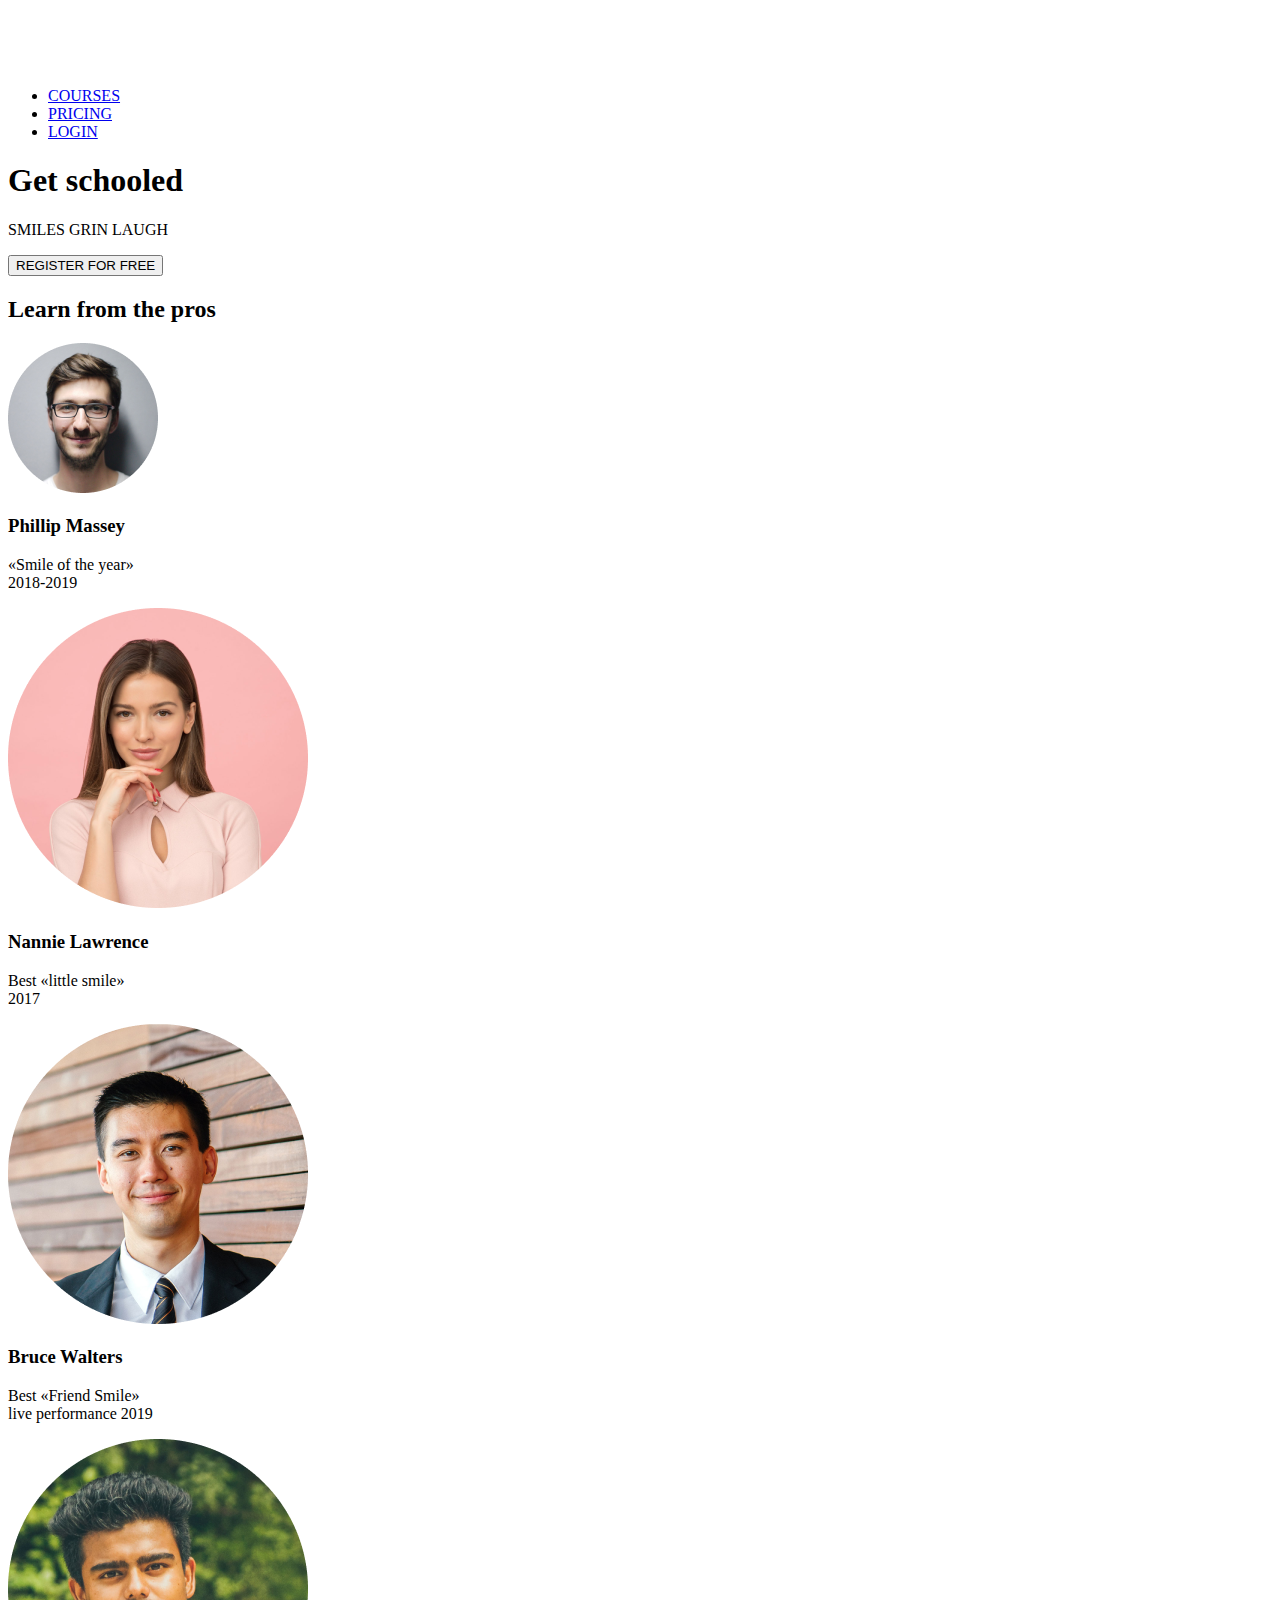
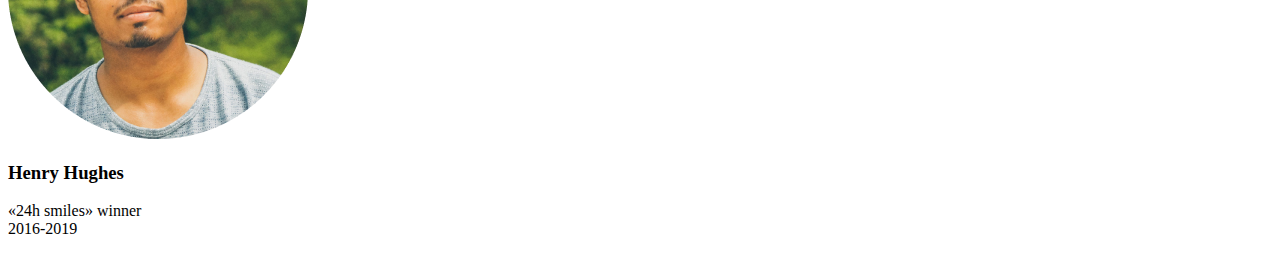
==== html_advanced/index.html @ dc1225c3 "update header/task2" ====
<!DOCTYPE html>
<html lang="fr">
<head>
    <meta charset="UTF-8">
    <meta name="viewport" content="width=device-width, initial-scale=1.0">
    <title>Projet HTML Avancé</title>
</head>
<body>

    <header>
        <!-- Link element with an image -->
        <a href="index.html">
            <img src="images/SmileSchool.png" alt="Logo SmileSchool">
        </a>
        
        <!-- Block of 3 link elements -->
        <nav>
            <ul>
                <li><a href="PageCourses.html">COURSES</a></li>
                <li><a href="PagePricing.html">PRICING</a></li>
                <li><a href="PageLogin.html">LOGIN</a></li>
            </ul>
        </nav>

        <section>
            <!-- block level 1 -->
            <div>
                <h1>Get schooled</h1>
                <p>SMILES GRIN LAUGH</p>
                <button>REGISTER FOR FREE</button>
            </div>

            <!-- block level 2 -->
            <div>
                <h2>Learn from the pros</h2>
                <div>
                    <!-- Block 1 -->
                    <div>
                        <img src="images/Portrait1.png" alt="Portrait 1">
                        <h3>Phillip Massey</h3>
                        <p>«Smile of the year»<br>2018-2019</p>
                    </div>
                    <!-- Block 2 -->
                    <div>
                        <img src="images/Portrait2.png" alt="Portrait 2">
                        <h3>Nannie Lawrence</h3>
                        <p>Best «little smile»<br>2017</p>
                    </div>
                    <!-- Block 3 -->
                    <div>
                        <img src="images/Portrait3.png" alt="Portrait 3">
                        <h3>Bruce Walters</h3>
                        <p>Best «Friend Smile»<br>live performance 2019</p>
                    </div>
                    <!-- Block 4 -->
                    <div>
                        <img src="images/Portrait4.png" alt="Portrait 4">
                        <h3>Henry Hughes</h3>
                        <p>«24h smiles» winner<br>2016-2019</p>
                    </div>
                </div>
            </div>
        </section>
    </header>

    <main>
    </main>

    <footer>
    </footer>
</body>
</html>
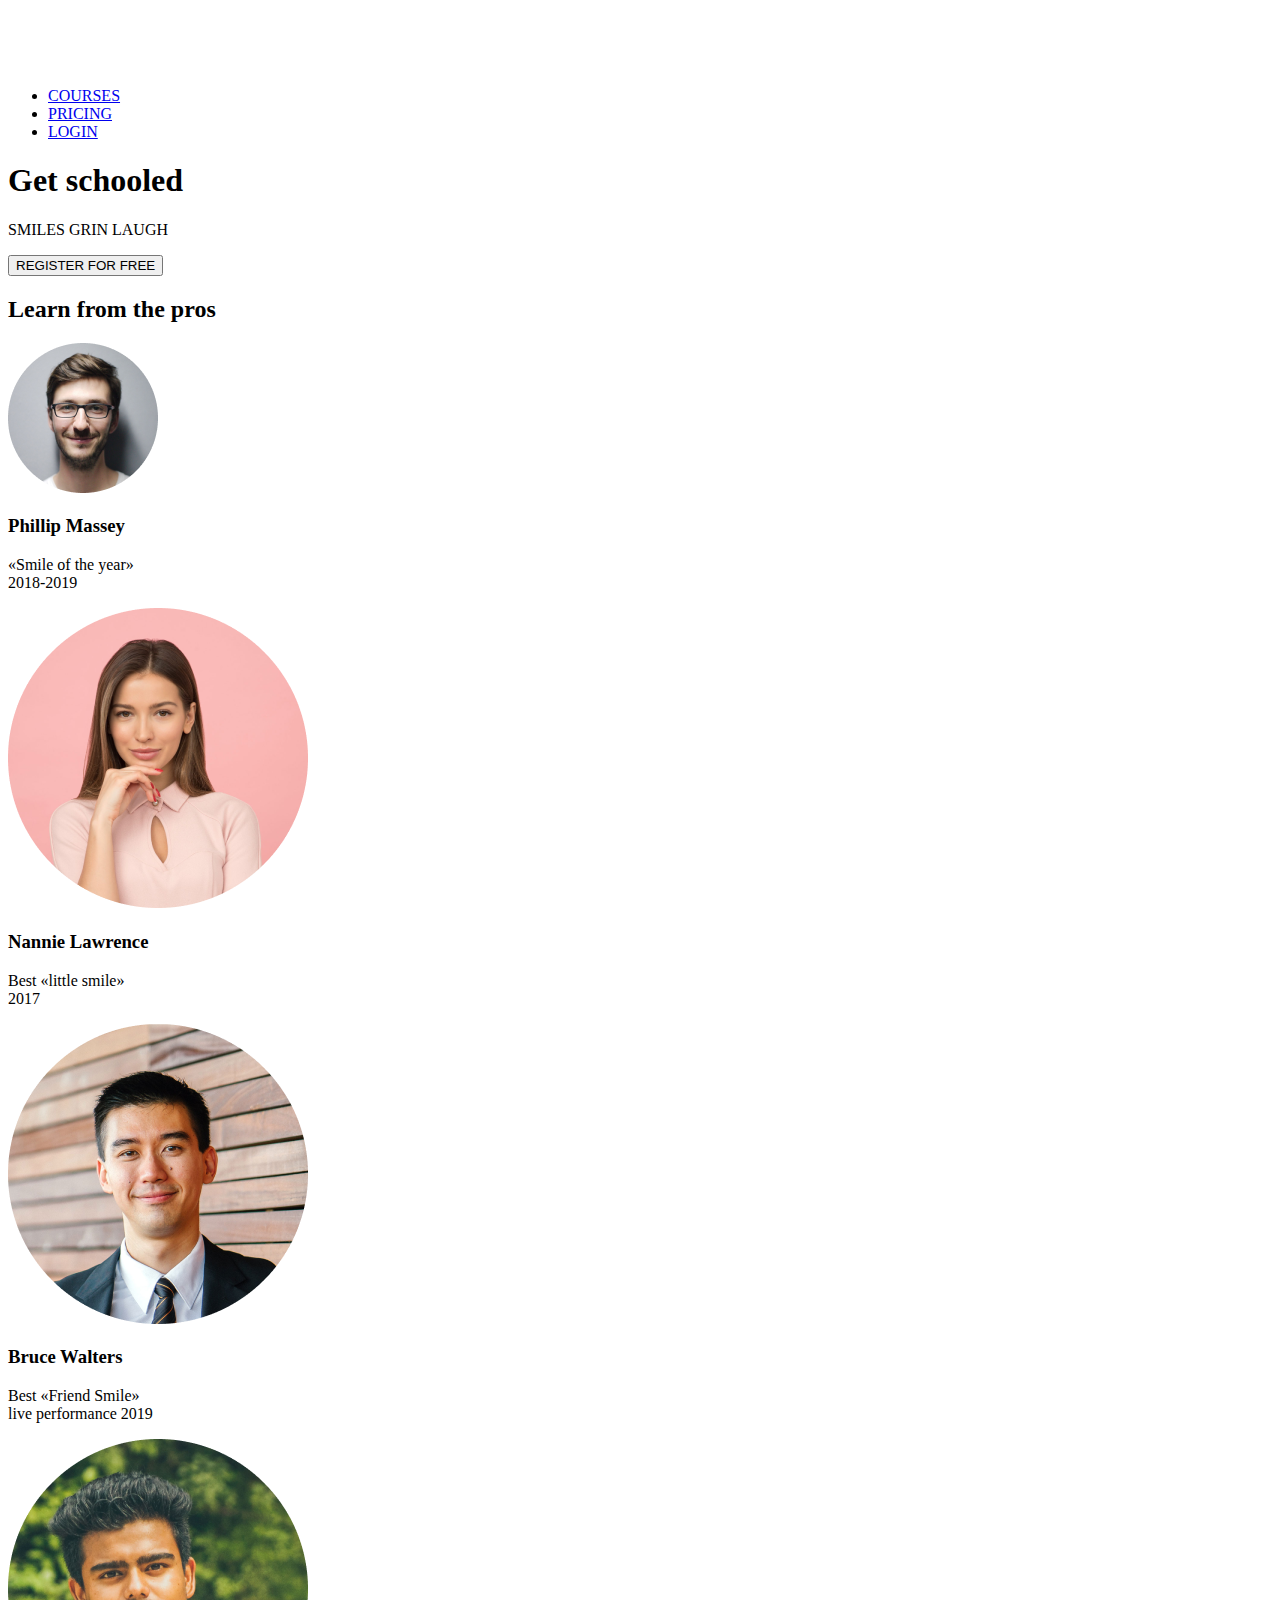
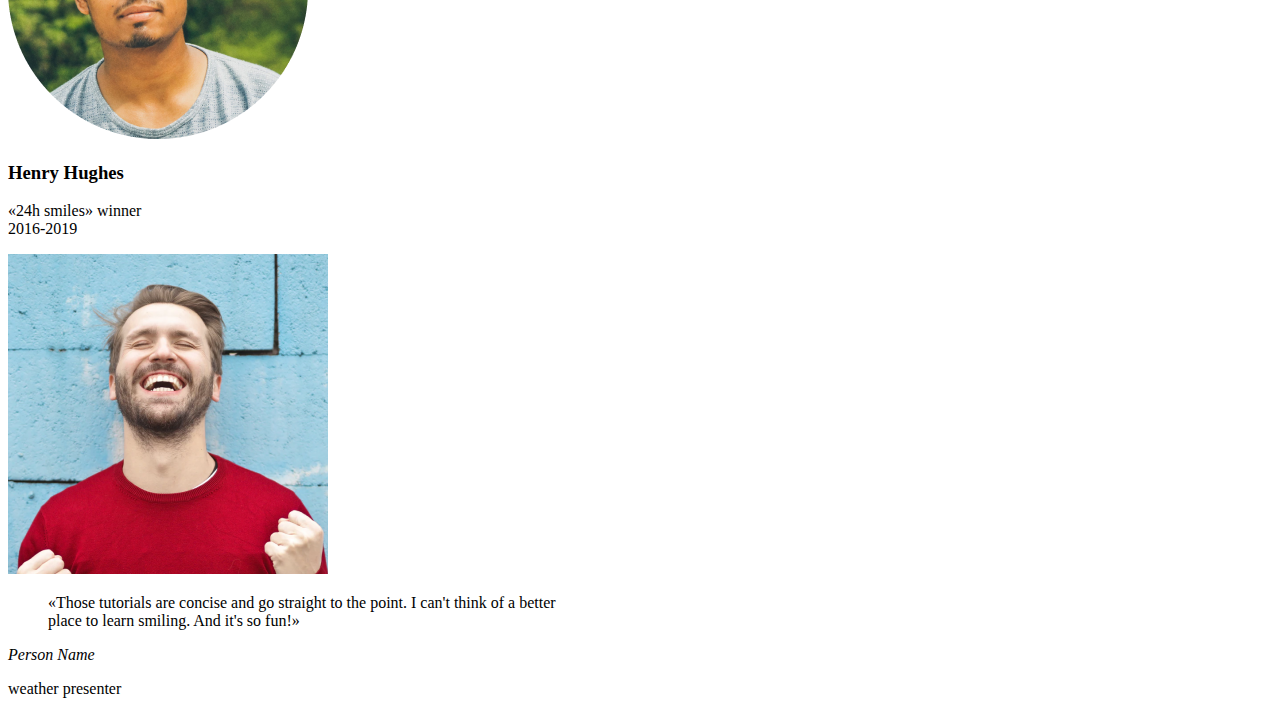
==== commit 9edeefab: "add main content/task3" ====
--- a/html_advanced/index.html
+++ b/html_advanced/index.html
@@ -64,9 +64,23 @@
     </header>
 
     <main>
+        <section>
+            <div>
+                <img src="images/Portrait5.png" alt="Portrait 5">
+            </div>
+
+            <div>
+                <blockquote>
+                    <p>«Those tutorials are concise and go straight to the point. I can't think of a better<br>place to learn smiling. And it's so fun!»</p>
+                </blockquote>
+                <cite>Person Name</cite>
+                <p>weather presenter</p>
+            </div>
+        </section>
     </main>
 
     <footer>
     </footer>
+    
 </body>
 </html>
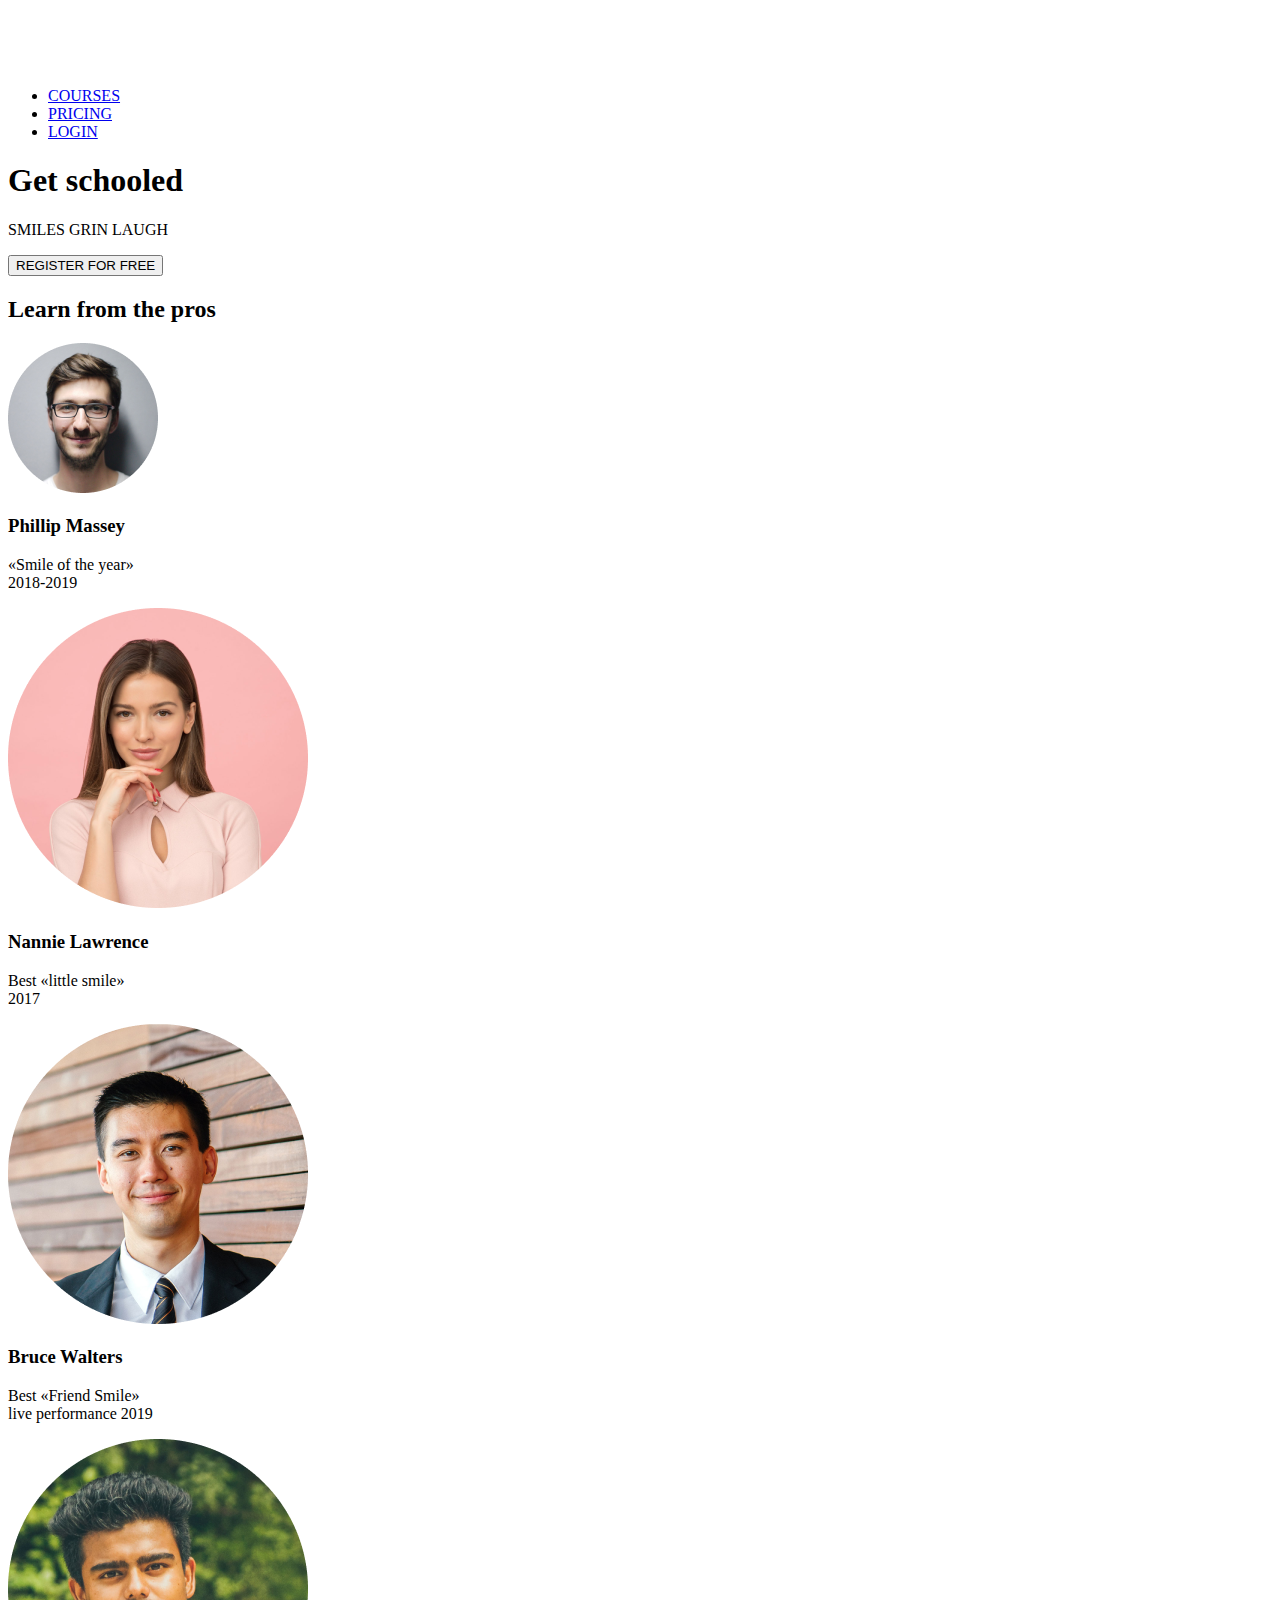
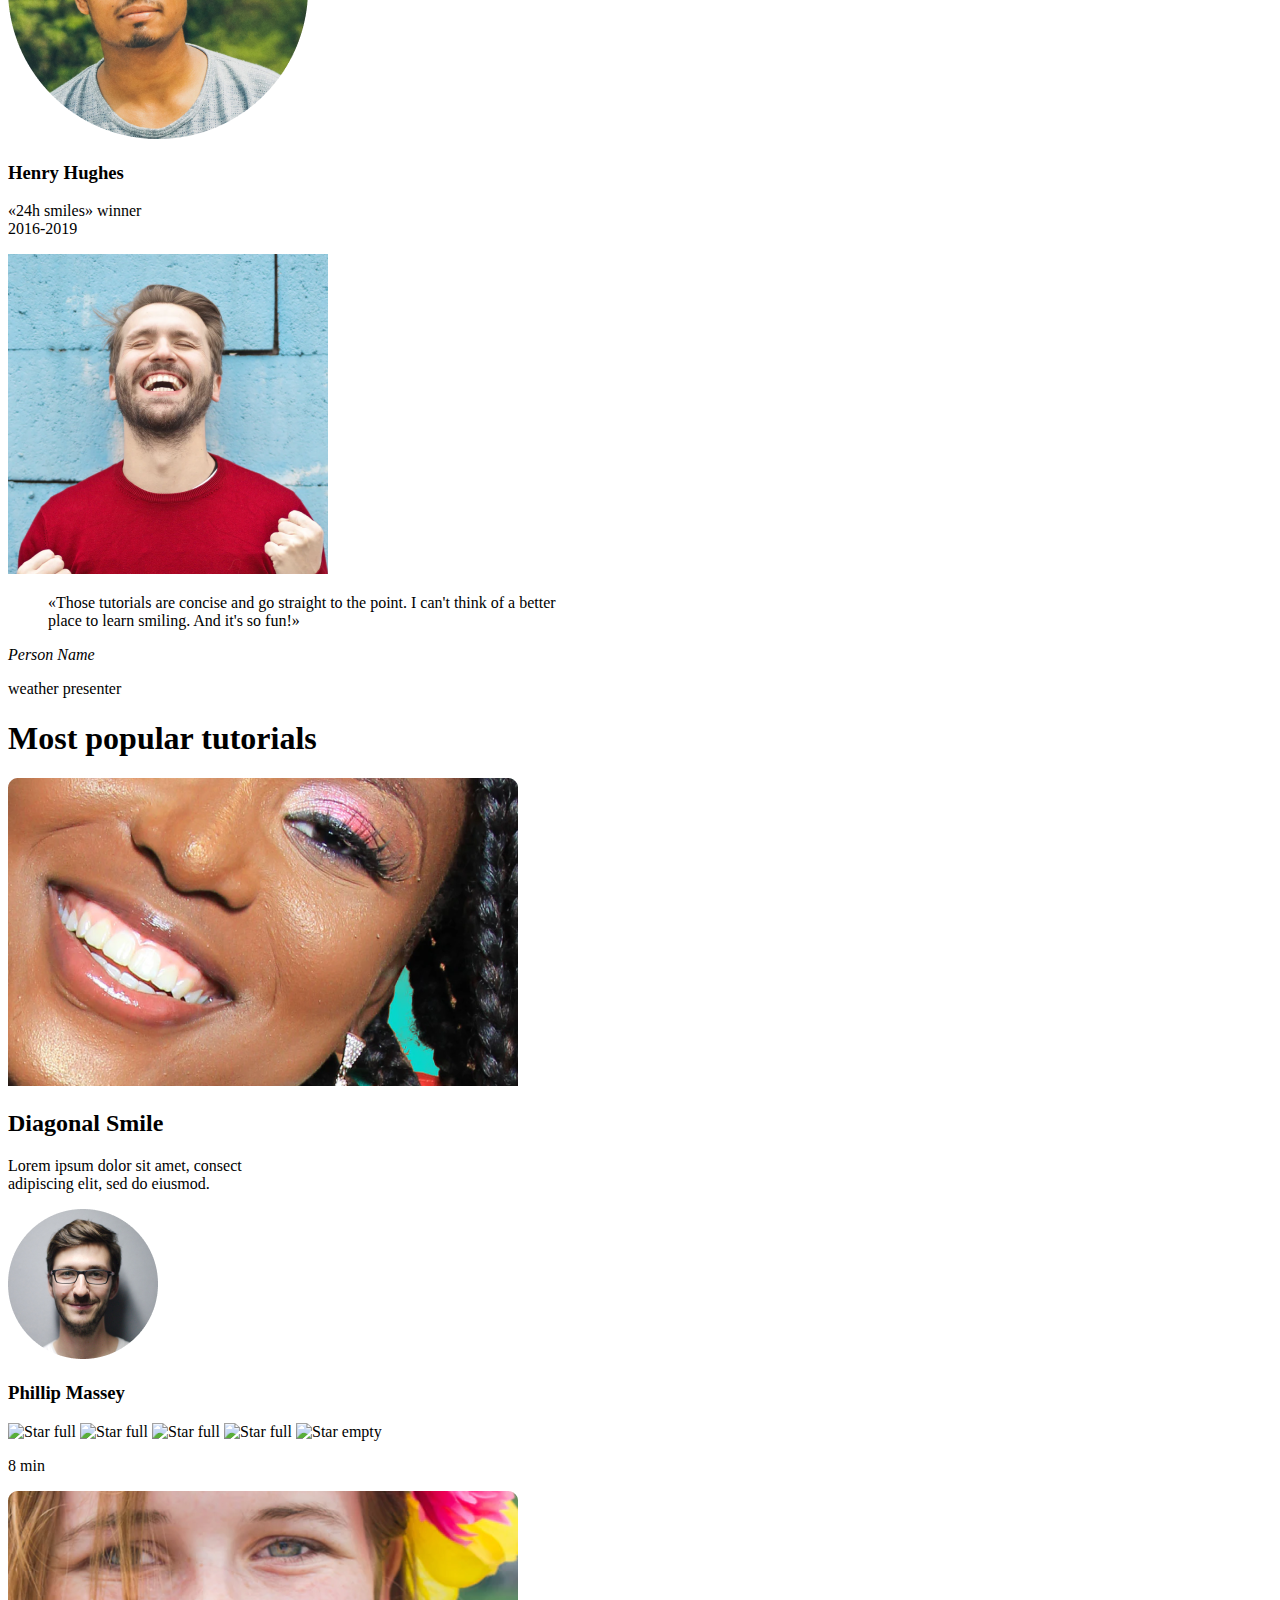
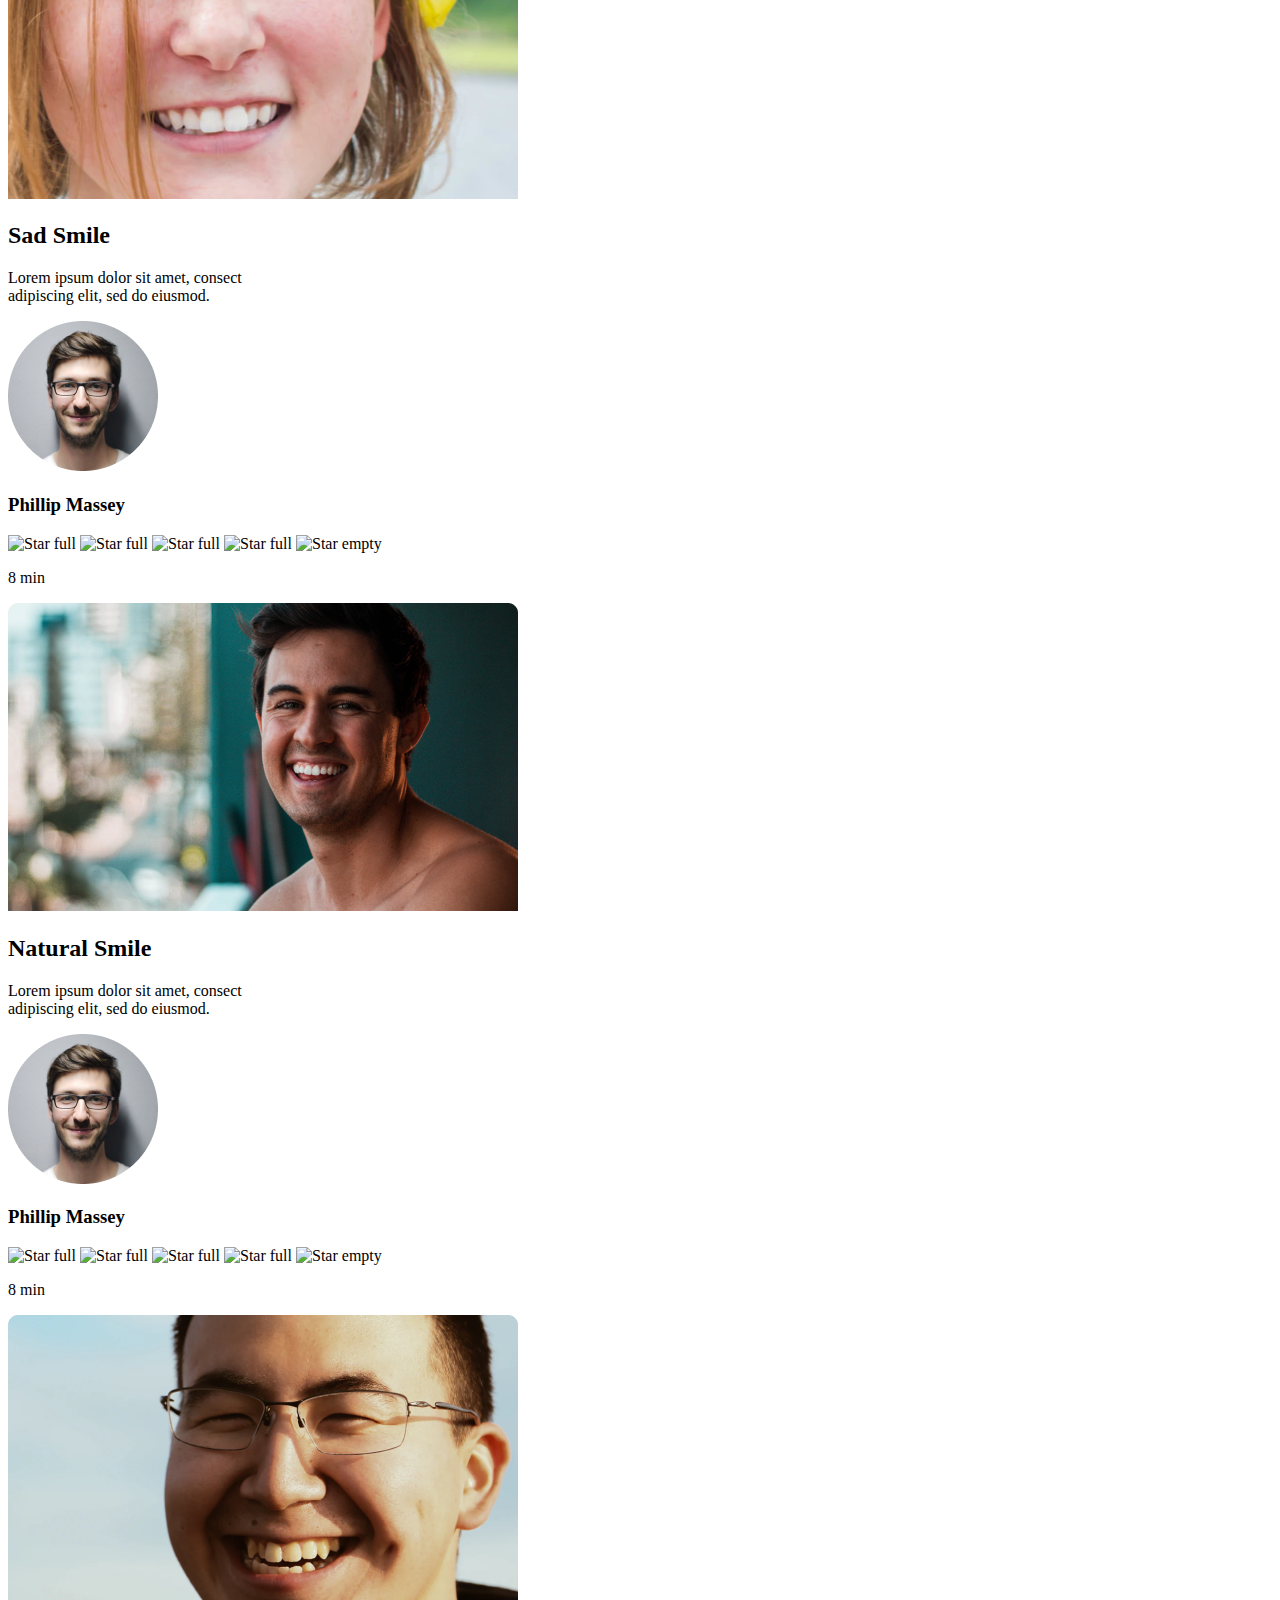
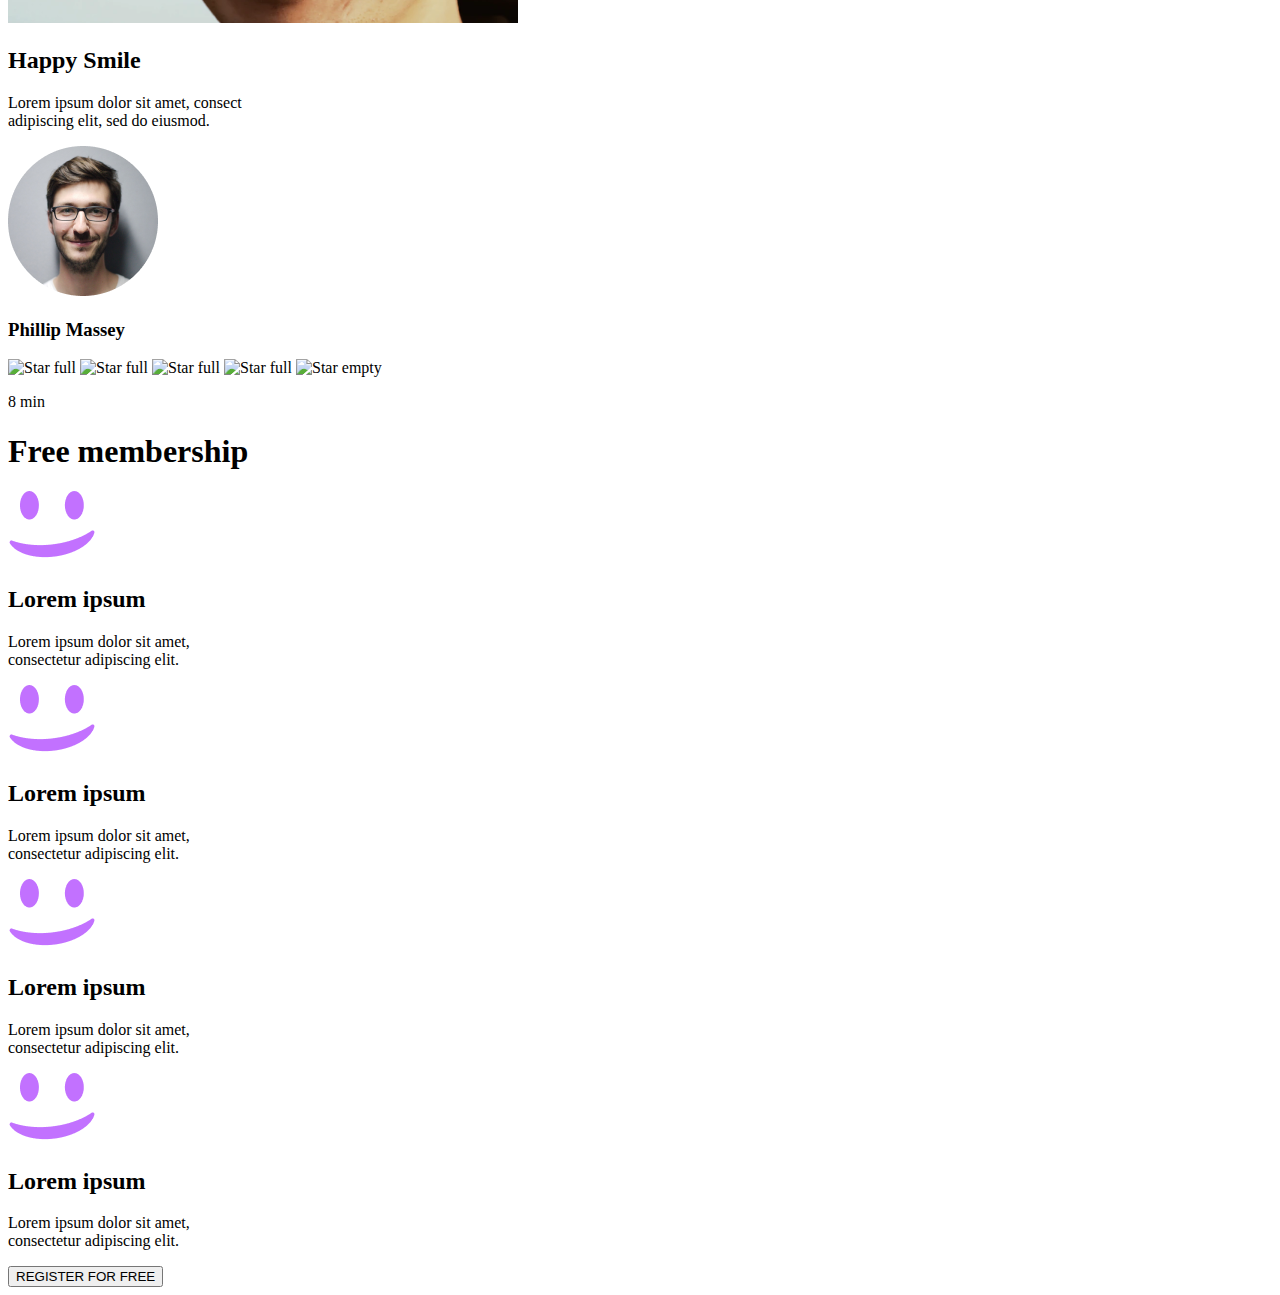
==== commit 70c97fa4: "update main/task4+5" ====
--- a/html_advanced/index.html
+++ b/html_advanced/index.html
@@ -77,10 +77,127 @@
                 <p>weather presenter</p>
             </div>
         </section>
+
+        <section>
+            <h1>Most popular tutorials</h1>
+            <div>
+                <!-- Block Vidéo 1 -->
+                <div>
+                    <img src="images/Video1.png" alt="Video 1">
+                    <h2>Diagonal Smile</h2>
+                    <p>Lorem ipsum dolor sit amet, consect<br>adipiscing elit, sed do eiusmod.</p>
+                    <!-- block for the author information -->
+                    <div>
+                        <img src="images/Portrait1.png" alt="Author Image">
+                        <h3>Phillip Massey</h3>
+                        <!-- block for the rating -->
+                        <div>
+                            <img src="images/StarFull.png" alt="Star full">
+                            <img src="images/StarFull.png" alt="Star full">
+                            <img src="images/StarFull.png" alt="Star full">
+                            <img src="images/StarFull.png" alt="Star full">
+                            <img src="images/StarEmpty.png" alt="Star empty">
+                            <p>8 min</p>
+                        </div>
+                    </div>
+                </div>
+                <!-- Block Vidéo 2 -->
+                <div>
+                    <img src="images/Video2.png" alt="Video 2">
+                    <h2>Sad Smile</h2>
+                    <p>Lorem ipsum dolor sit amet, consect<br>adipiscing elit, sed do eiusmod.</p>
+                    <!-- block for the author information -->
+                    <div>
+                        <img src="images/Portrait1.png" alt="Author Image">
+                        <h3>Phillip Massey</h3>
+                        <!-- block for the rating -->
+                        <div>
+                            <img src="images/StarFull.png" alt="Star full">
+                            <img src="images/StarFull.png" alt="Star full">
+                            <img src="images/StarFull.png" alt="Star full">
+                            <img src="images/StarFull.png" alt="Star full">
+                            <img src="images/StarEmpty.png" alt="Star empty">
+                            <p>8 min</p>
+                        </div>
+                    </div>
+                </div>
+                <!-- Block Vidéo 3 -->
+                <div>
+                    <img src="images/Video3.png" alt="Video 3">
+                    <h2>Natural Smile</h2>
+                    <p>Lorem ipsum dolor sit amet, consect<br>adipiscing elit, sed do eiusmod.</p>
+                    <!-- block for the author information -->
+                    <div>
+                        <img src="images/Portrait1.png" alt="Author Image">
+                        <h3>Phillip Massey</h3>
+                        <!-- block for the rating -->
+                        <div>
+                            <img src="images/StarFull.png" alt="Star full">
+                            <img src="images/StarFull.png" alt="Star full">
+                            <img src="images/StarFull.png" alt="Star full">
+                            <img src="images/StarFull.png" alt="Star full">
+                            <img src="images/StarEmpty.png" alt="Star empty">
+                            <p>8 min</p>
+                        </div>
+                    </div>
+                </div>
+                <!-- Block Vidéo 4 -->
+                <div>
+                    <img src="images/Video4.png" alt="Video 4">
+                    <h2>Happy Smile</h2>
+                    <p>Lorem ipsum dolor sit amet, consect<br>adipiscing elit, sed do eiusmod.</p>
+                    <!-- block for the author information -->
+                    <div>
+                        <img src="images/Portrait1.png" alt="Author Image">
+                        <h3>Phillip Massey</h3>
+                        <!-- block for the rating -->
+                        <div>
+                            <img src="images/StarFull.png" alt="Star full">
+                            <img src="images/StarFull.png" alt="Star full">
+                            <img src="images/StarFull.png" alt="Star full">
+                            <img src="images/StarFull.png" alt="Star full">
+                            <img src="images/StarEmpty.png" alt="Star empty">
+                            <p>8 min</p>
+                        </div>
+                    </div>
+                </div>
+            </div>
+        </section>
+
+        <section>
+            <h1>Free membership</h1>
+            <div>
+                <!-- Block 1 -->
+                <div>
+                    <img src="images/SmilePurple.png" alt="Smile purple">
+                    <h2>Lorem ipsum</h2>
+                    <p>Lorem ipsum dolor sit amet,<br>consectetur adipiscing elit.</p>
+                </div>
+                <!-- Block 2 -->
+                <div>
+                    <img src="images/SmilePurple.png" alt="Smile purple">
+                    <h2>Lorem ipsum</h2>
+                    <p>Lorem ipsum dolor sit amet,<br>consectetur adipiscing elit.</p>
+                </div>
+                <!-- Block 3 -->
+                <div>
+                    <img src="images/SmilePurple.png" alt="Smile purple">
+                    <h2>Lorem ipsum</h2>
+                    <p>Lorem ipsum dolor sit amet,<br>consectetur adipiscing elit.</p>
+                </div>
+                <!-- Block 4 -->
+                <div>
+                    <img src="images/SmilePurple.png" alt="Smile purple">
+                    <h2>Lorem ipsum</h2>
+                    <p>Lorem ipsum dolor sit amet,<br>consectetur adipiscing elit.</p>
+                </div>
+            </div>
+            <button>REGISTER FOR FREE</button>
+        </section>
     </main>
 
     <footer>
     </footer>
-    
+
 </body>
 </html>
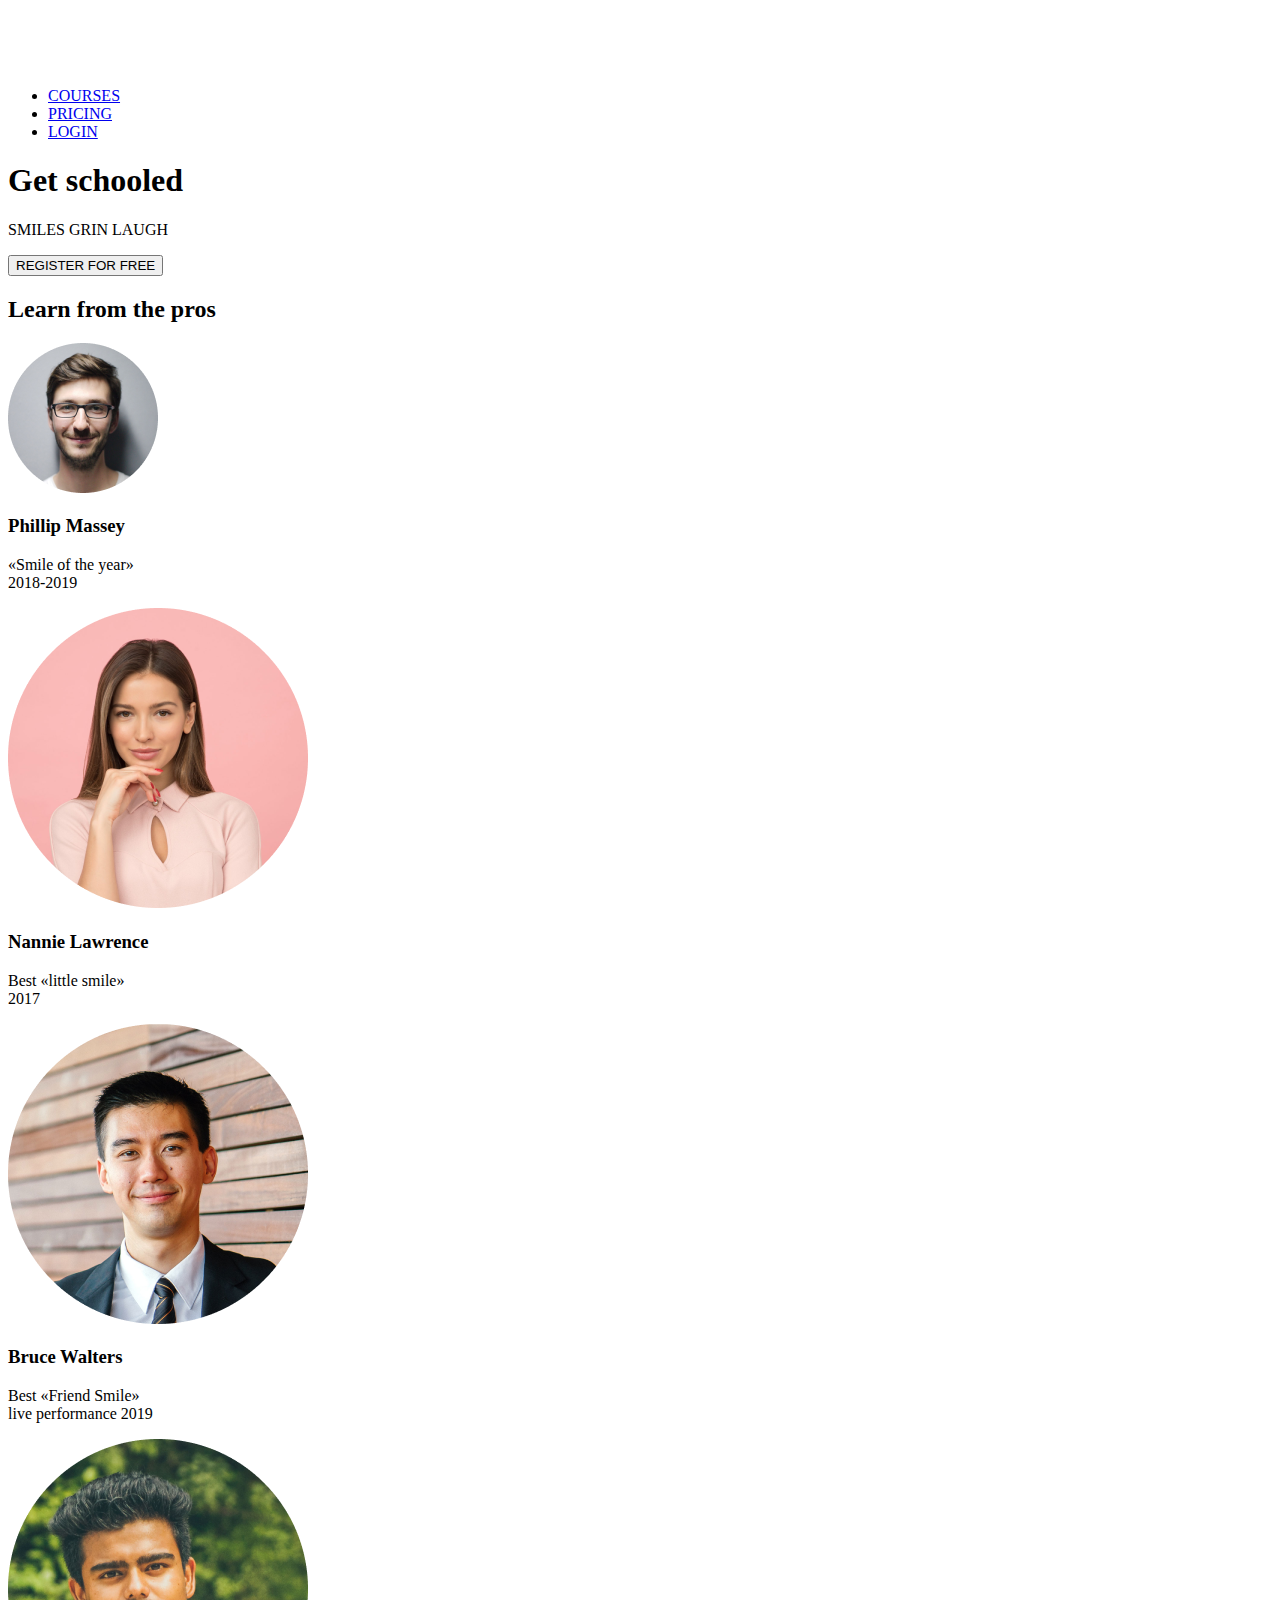
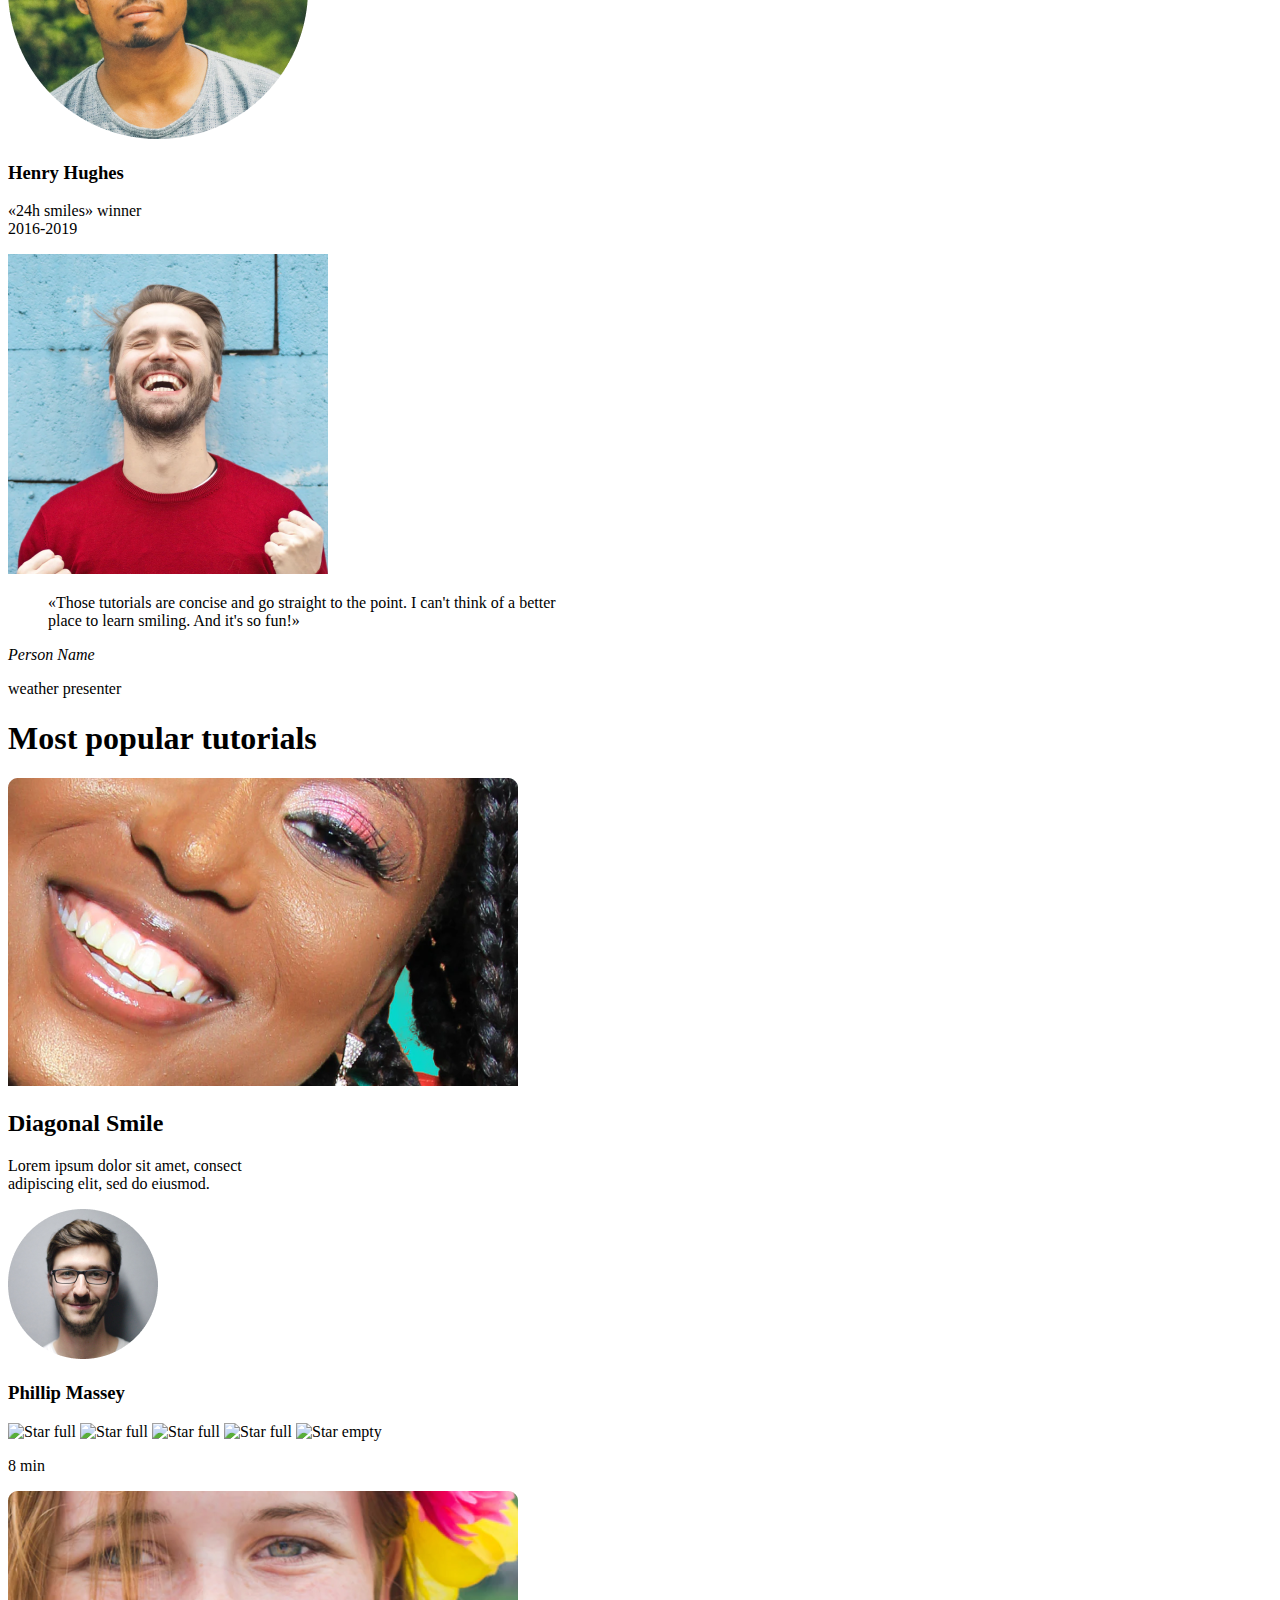
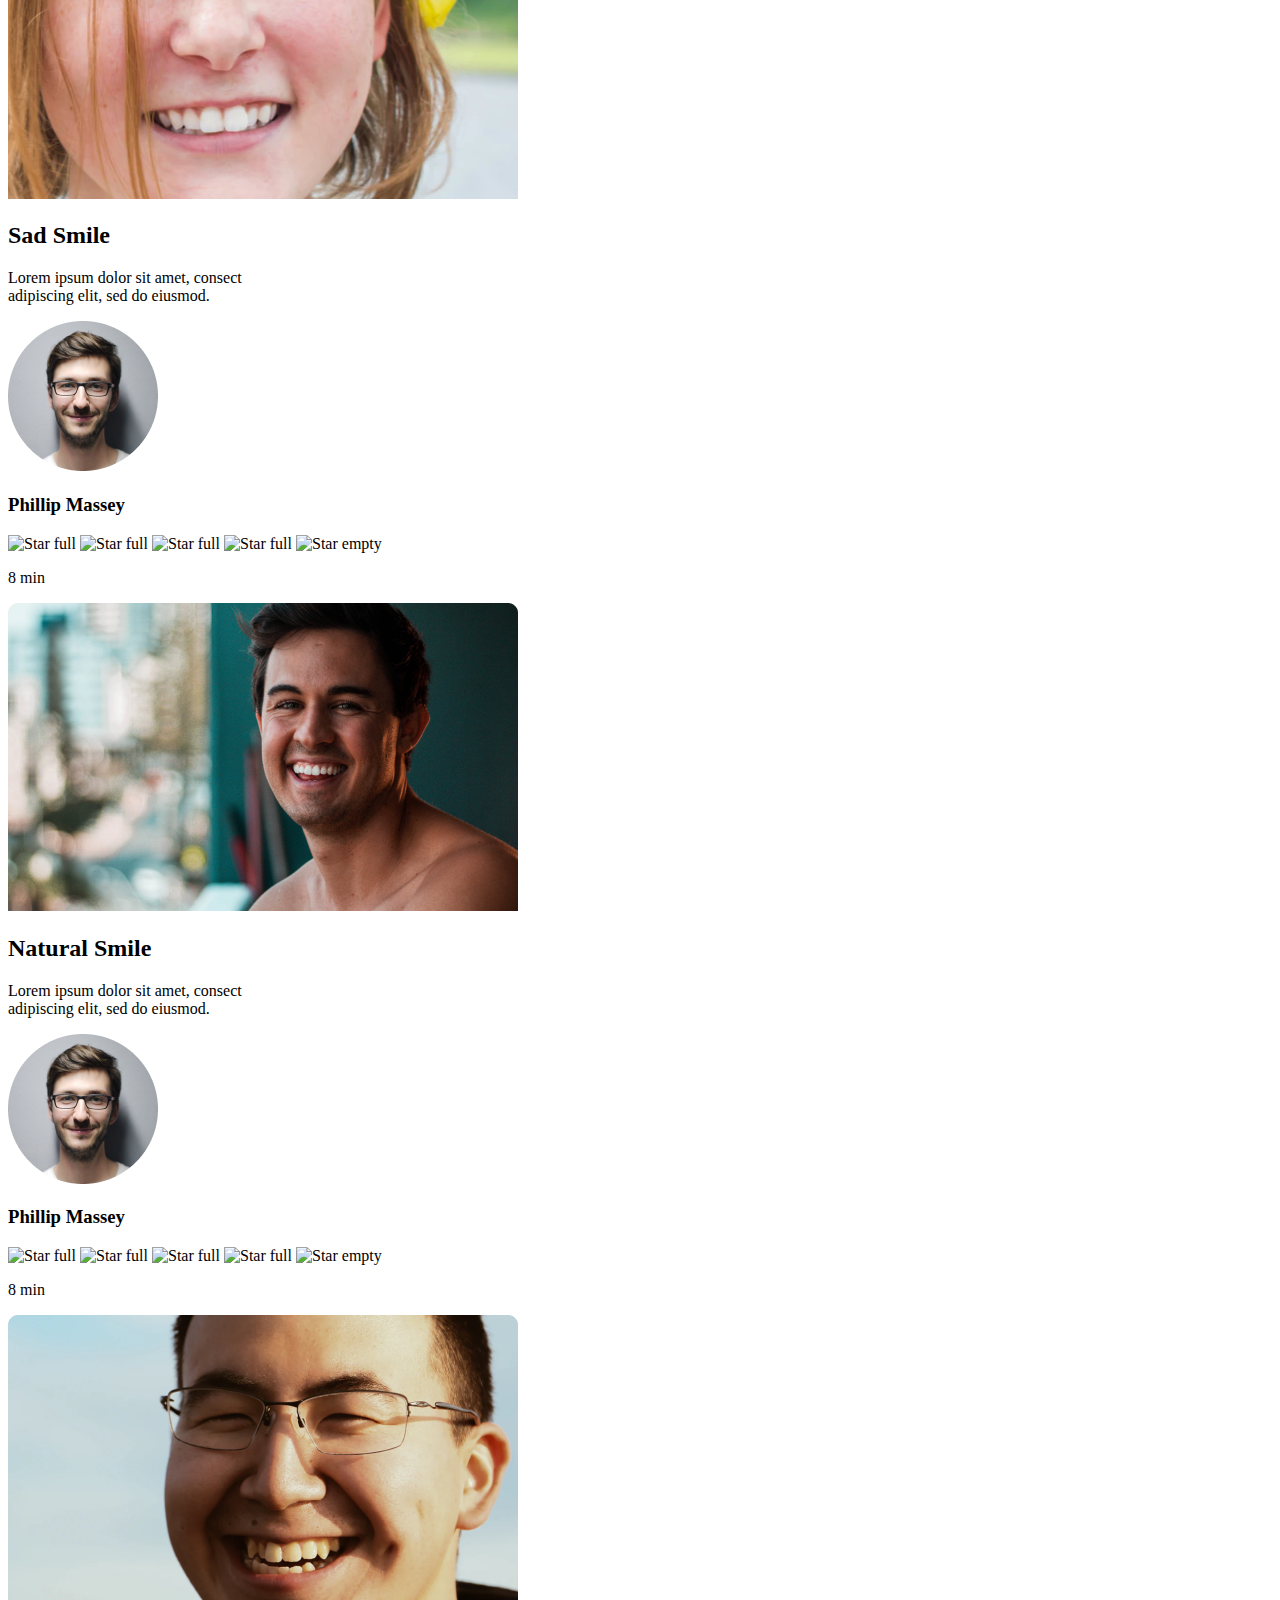
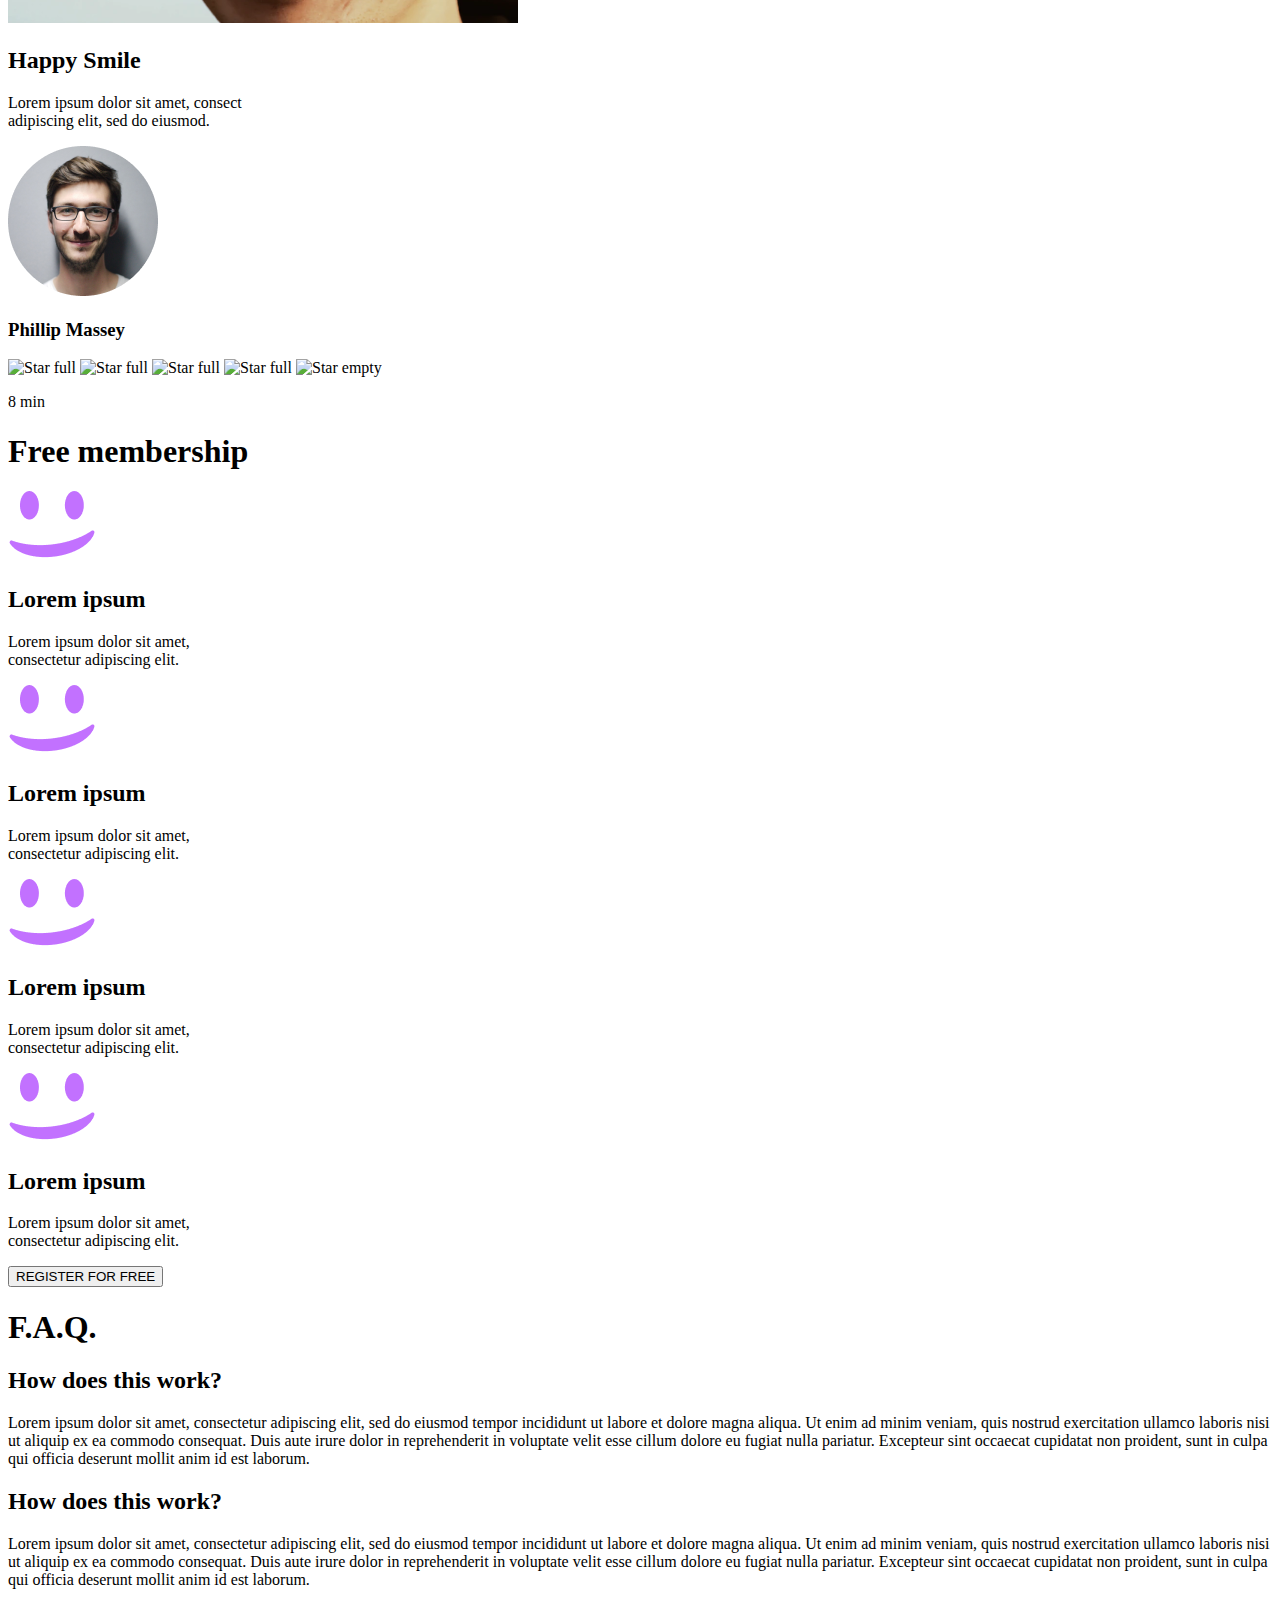
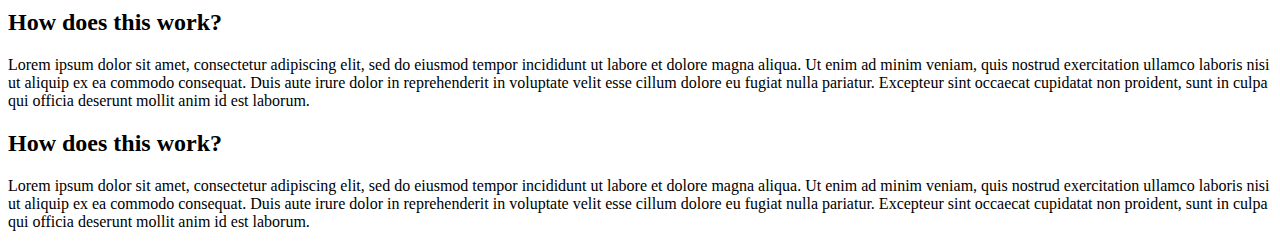
==== commit b23114f5: "update main/task6" ====
--- a/html_advanced/index.html
+++ b/html_advanced/index.html
@@ -194,6 +194,37 @@
             </div>
             <button>REGISTER FOR FREE</button>
         </section>
+
+        <section>
+            <h1>F.A.Q.</h1>
+            <div>
+                <!-- Block 1 -->
+                <div>
+                    <!-- Row block 1 -->
+                    <div>
+                        <h2>How does this work?</h2>
+                        <p>Lorem ipsum dolor sit amet, consectetur adipiscing elit, sed do eiusmod tempor incididunt ut labore et dolore magna aliqua. Ut enim ad minim veniam, quis nostrud exercitation ullamco laboris nisi ut aliquip ex ea commodo consequat. Duis aute irure dolor in reprehenderit in voluptate velit esse cillum dolore eu fugiat nulla pariatur. Excepteur sint occaecat cupidatat non proident, sunt in culpa qui officia deserunt mollit anim id est laborum.</p>
+                    </div>
+                    <!-- Row block 2 -->
+                    <div>
+                        <h2>How does this work?</h2>
+                        <p>Lorem ipsum dolor sit amet, consectetur adipiscing elit, sed do eiusmod tempor incididunt ut labore et dolore magna aliqua. Ut enim ad minim veniam, quis nostrud exercitation ullamco laboris nisi ut aliquip ex ea commodo consequat. Duis aute irure dolor in reprehenderit in voluptate velit esse cillum dolore eu fugiat nulla pariatur. Excepteur sint occaecat cupidatat non proident, sunt in culpa qui officia deserunt mollit anim id est laborum.</p>
+                    </div>
+                </div>
+                <!-- Block 2 -->
+                <div>
+                    <!-- Row block 1 -->
+                    <div>
+                        <h2>How does this work?</h2>
+                        <p>Lorem ipsum dolor sit amet, consectetur adipiscing elit, sed do eiusmod tempor incididunt ut labore et dolore magna aliqua. Ut enim ad minim veniam, quis nostrud exercitation ullamco laboris nisi ut aliquip ex ea commodo consequat. Duis aute irure dolor in reprehenderit in voluptate velit esse cillum dolore eu fugiat nulla pariatur. Excepteur sint occaecat cupidatat non proident, sunt in culpa qui officia deserunt mollit anim id est laborum.</p>
+                    </div>
+                    <!-- Row block 2 -->
+                    <div>
+                        <h2>How does this work?</h2>
+                        <p>Lorem ipsum dolor sit amet, consectetur adipiscing elit, sed do eiusmod tempor incididunt ut labore et dolore magna aliqua. Ut enim ad minim veniam, quis nostrud exercitation ullamco laboris nisi ut aliquip ex ea commodo consequat. Duis aute irure dolor in reprehenderit in voluptate velit esse cillum dolore eu fugiat nulla pariatur. Excepteur sint occaecat cupidatat non proident, sunt in culpa qui officia deserunt mollit anim id est laborum.</p>
+                    </div>
+                </div>
+        </section>
     </main>
 
     <footer>
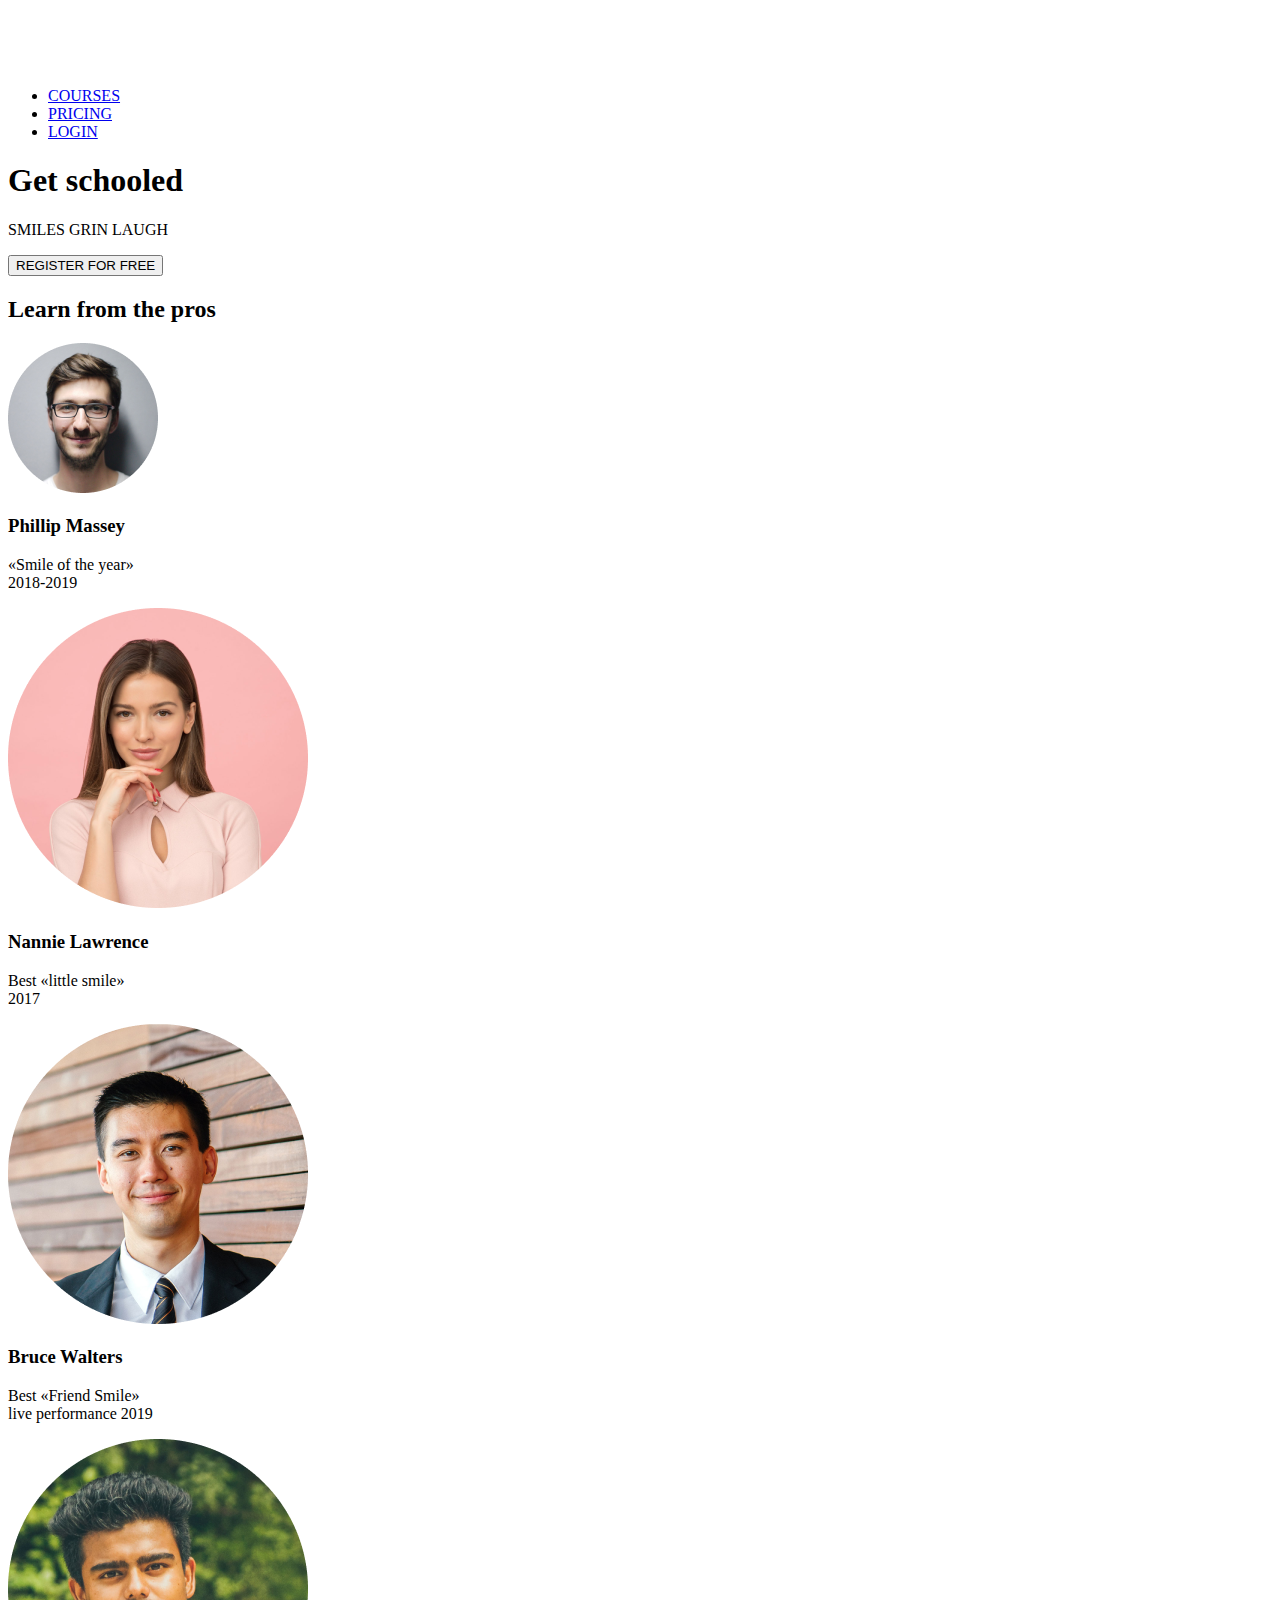
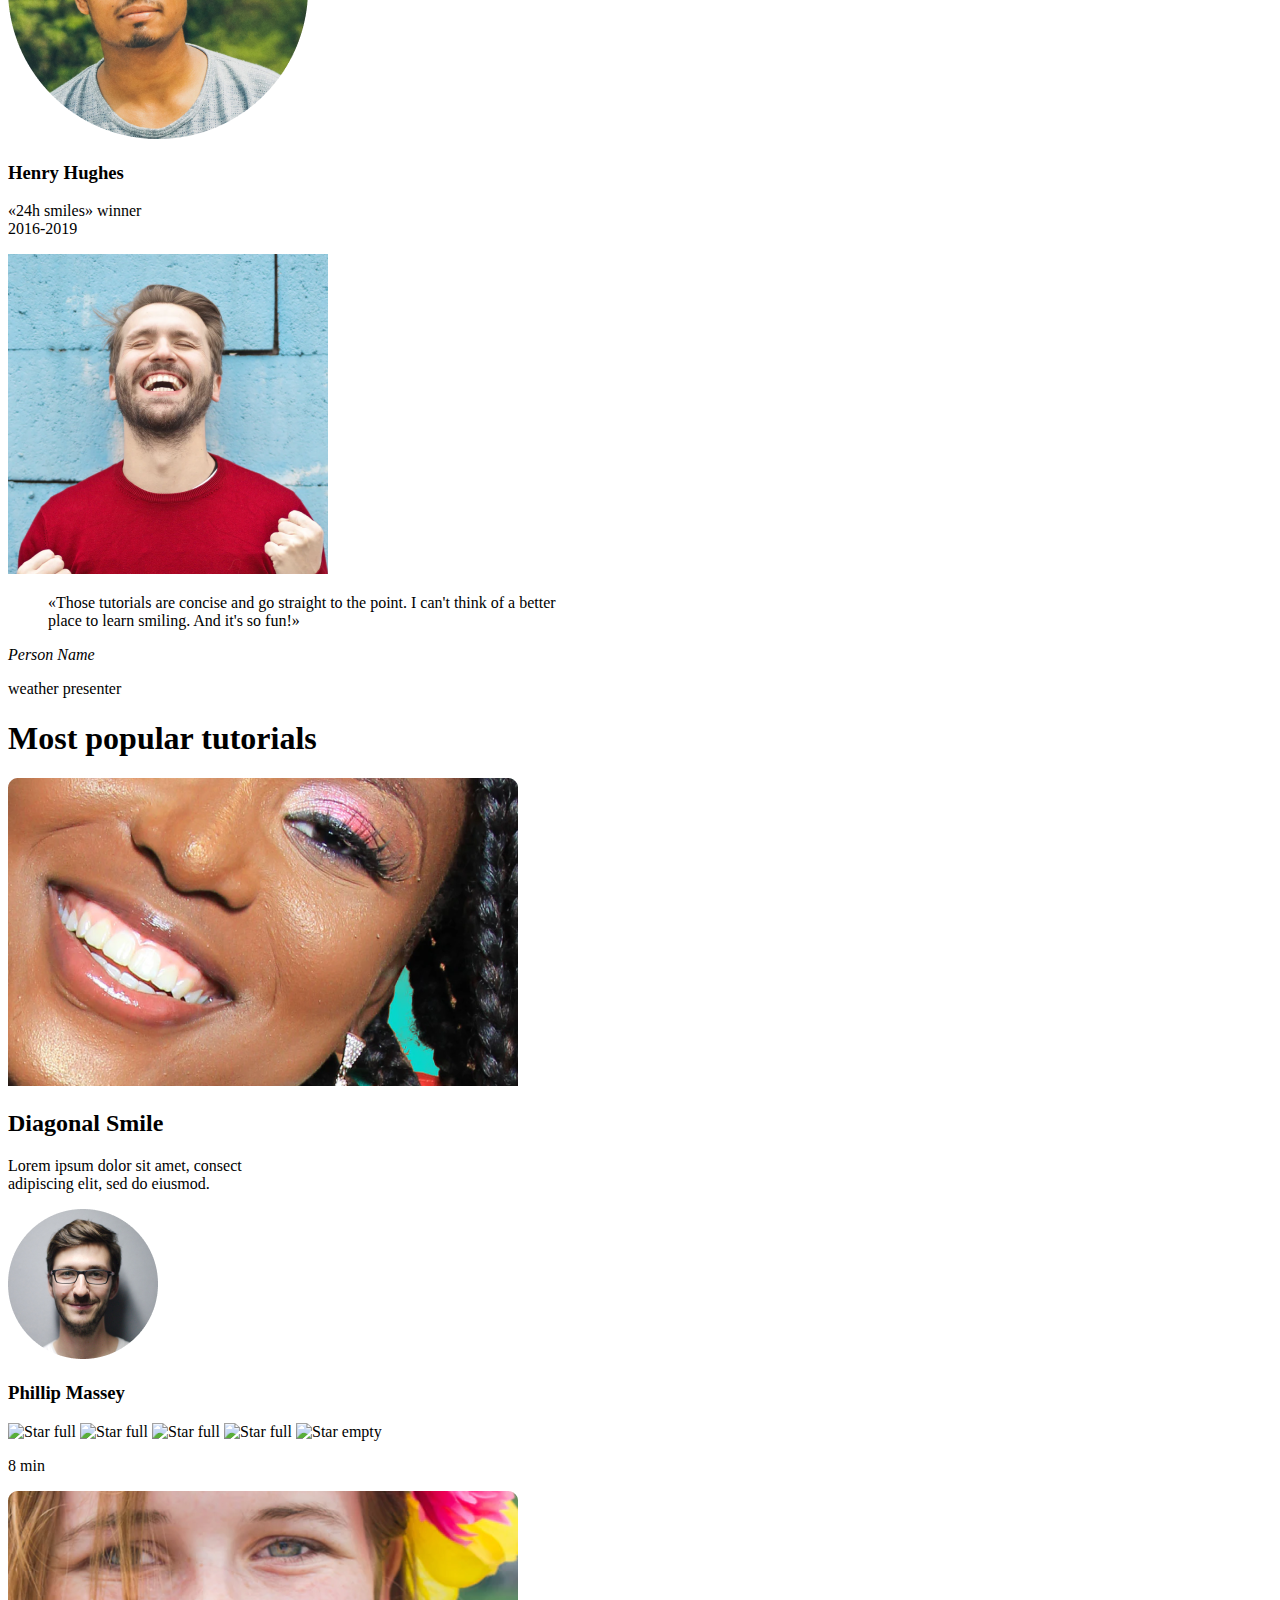
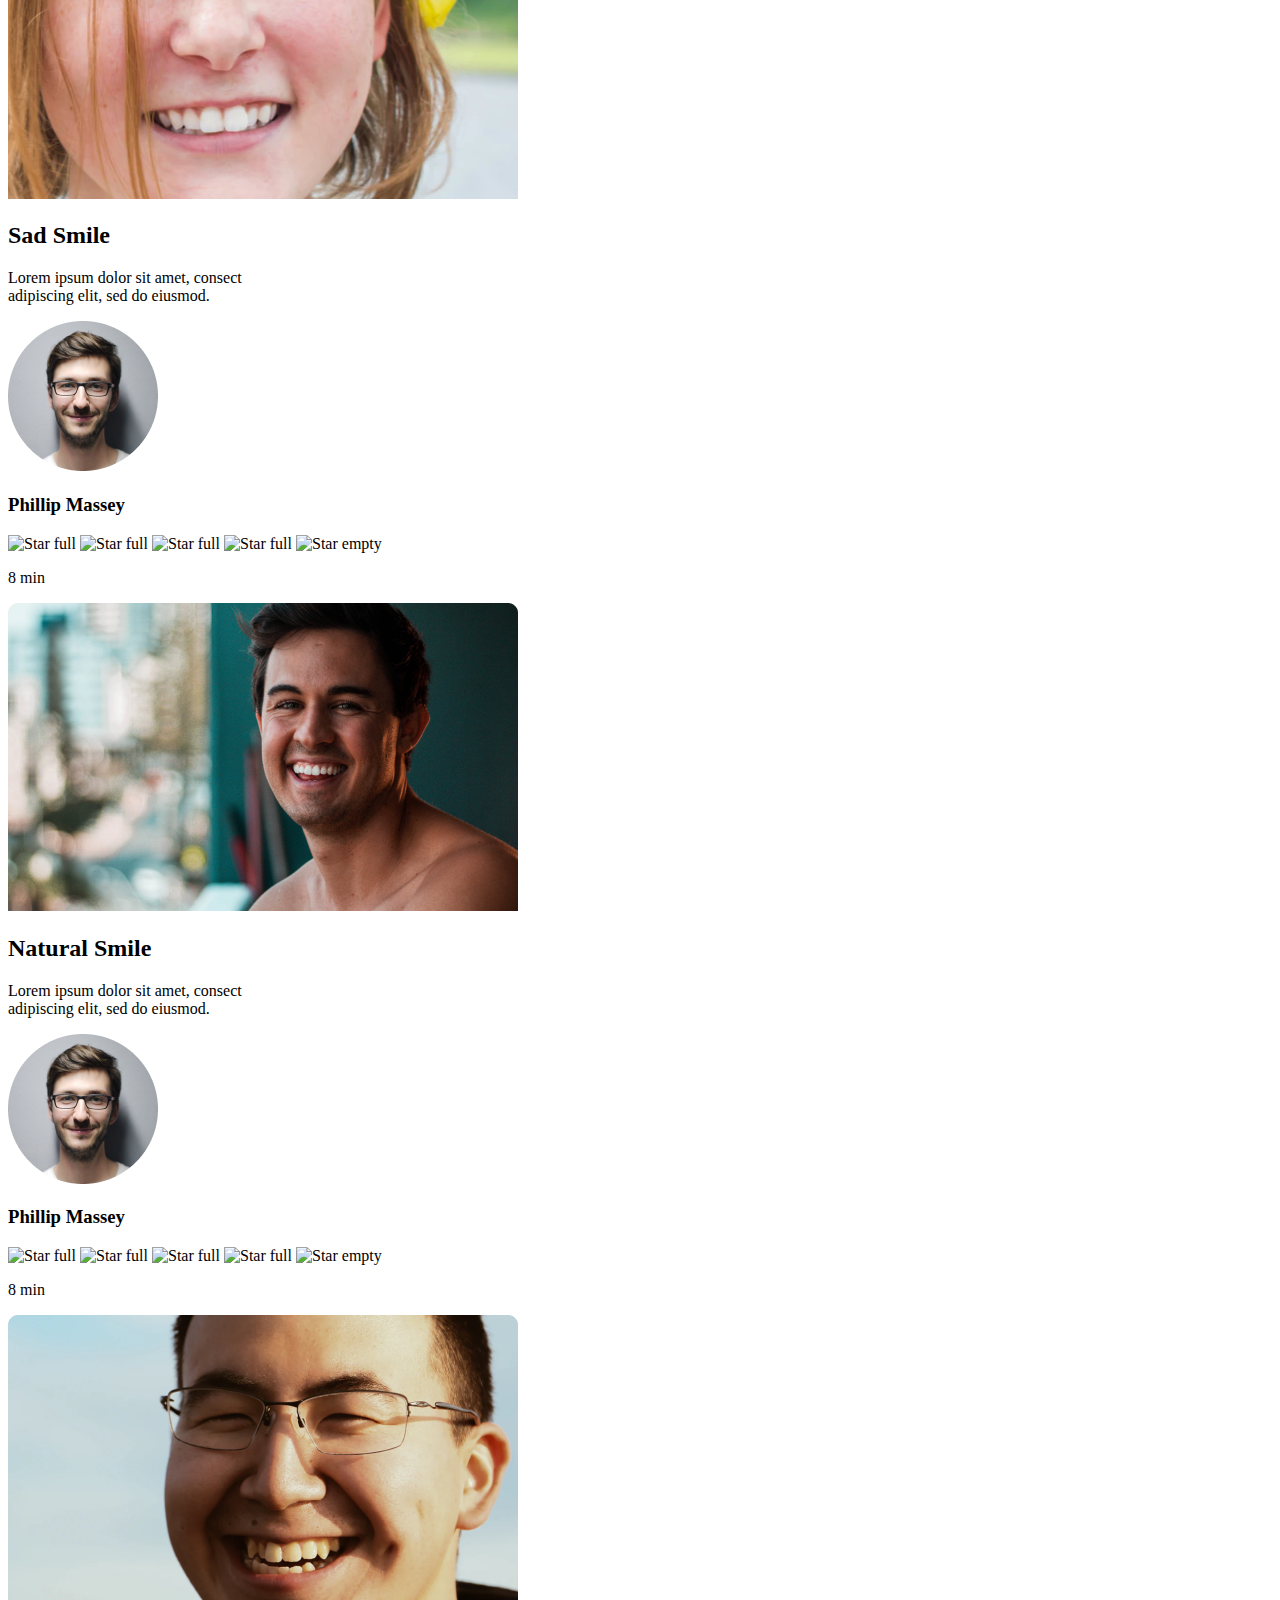
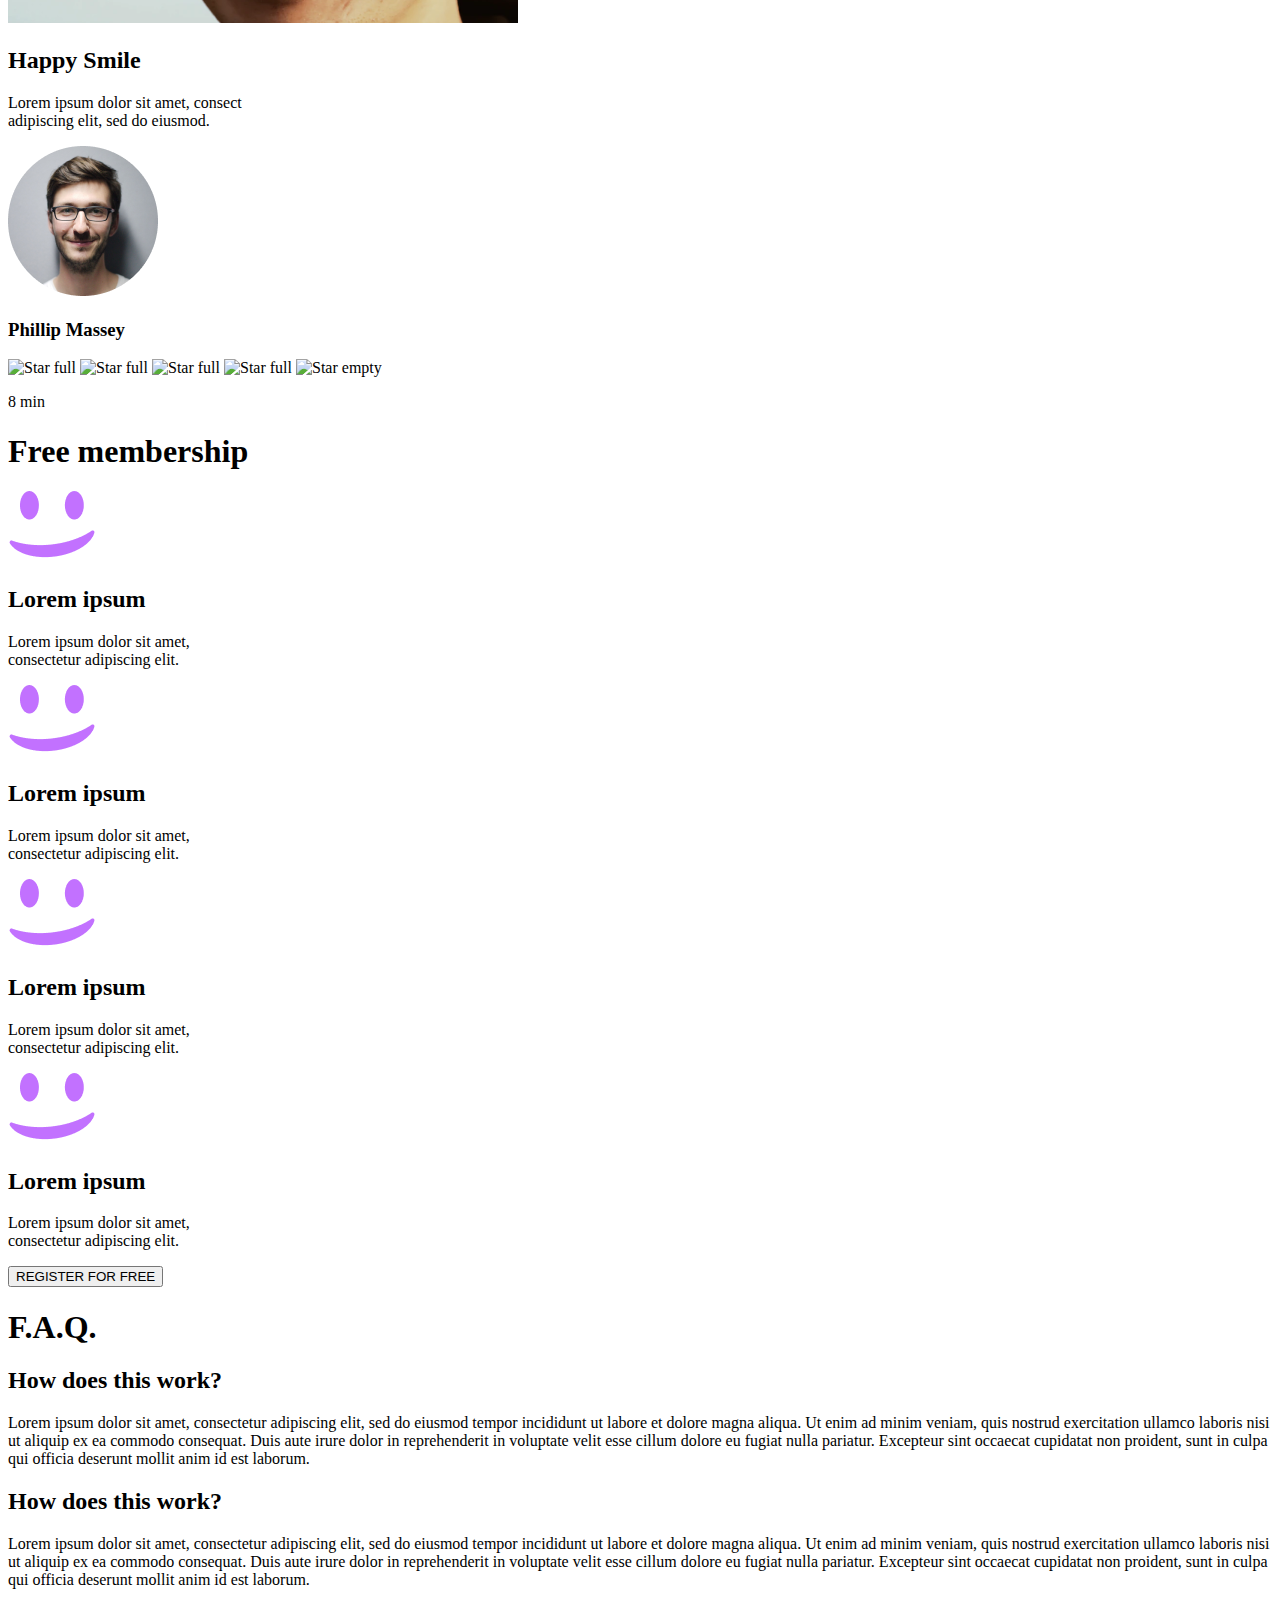
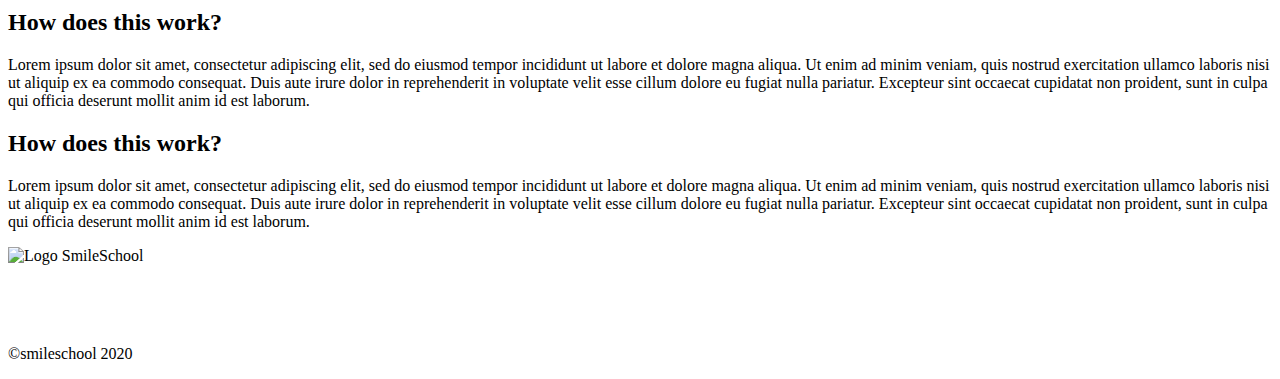
==== commit dff10ad2: "add footer/task7" ====
--- a/html_advanced/index.html
+++ b/html_advanced/index.html
@@ -224,10 +224,23 @@
                         <p>Lorem ipsum dolor sit amet, consectetur adipiscing elit, sed do eiusmod tempor incididunt ut labore et dolore magna aliqua. Ut enim ad minim veniam, quis nostrud exercitation ullamco laboris nisi ut aliquip ex ea commodo consequat. Duis aute irure dolor in reprehenderit in voluptate velit esse cillum dolore eu fugiat nulla pariatur. Excepteur sint occaecat cupidatat non proident, sunt in culpa qui officia deserunt mollit anim id est laborum.</p>
                     </div>
                 </div>
+            </div>
         </section>
     </main>
 
     <footer>
+                <!-- block used later for centering the footer content -->
+                <div>
+                    <div>
+                        <img src="images/SmileScholl.png" alt="Logo SmileSchool">
+                        <div>
+                            <a href="#"><img src="images/LinkFacebook.png" alt="Link Facebook"></a>
+                            <a href="#"><img src="images/LinkTwitter.png" alt="Link Twitter"></a>
+                            <a href="#"><img src="images/LinkInstagram.png" alt="Link Instagram"></a>
+                        </div>
+                    </div>
+                    <p>©smileschool 2020</p>
+                </div>
     </footer>
 
 </body>
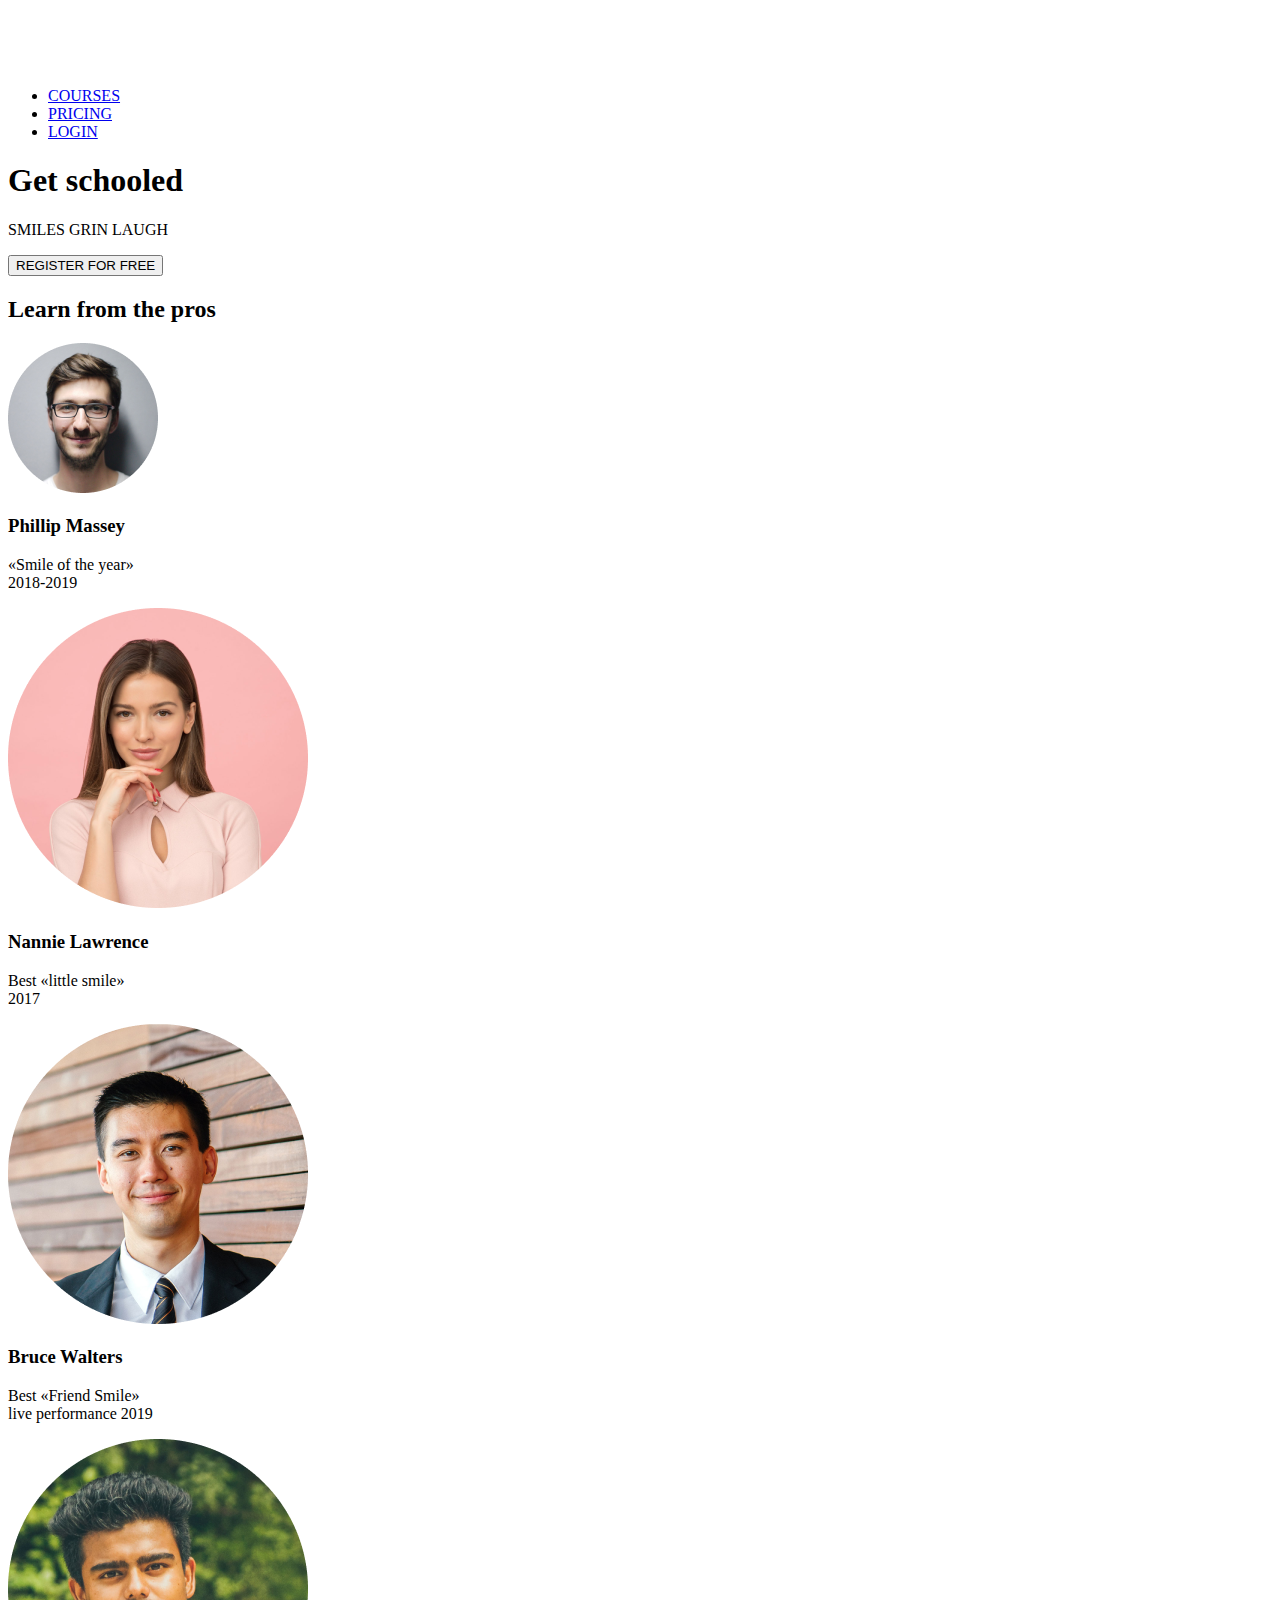
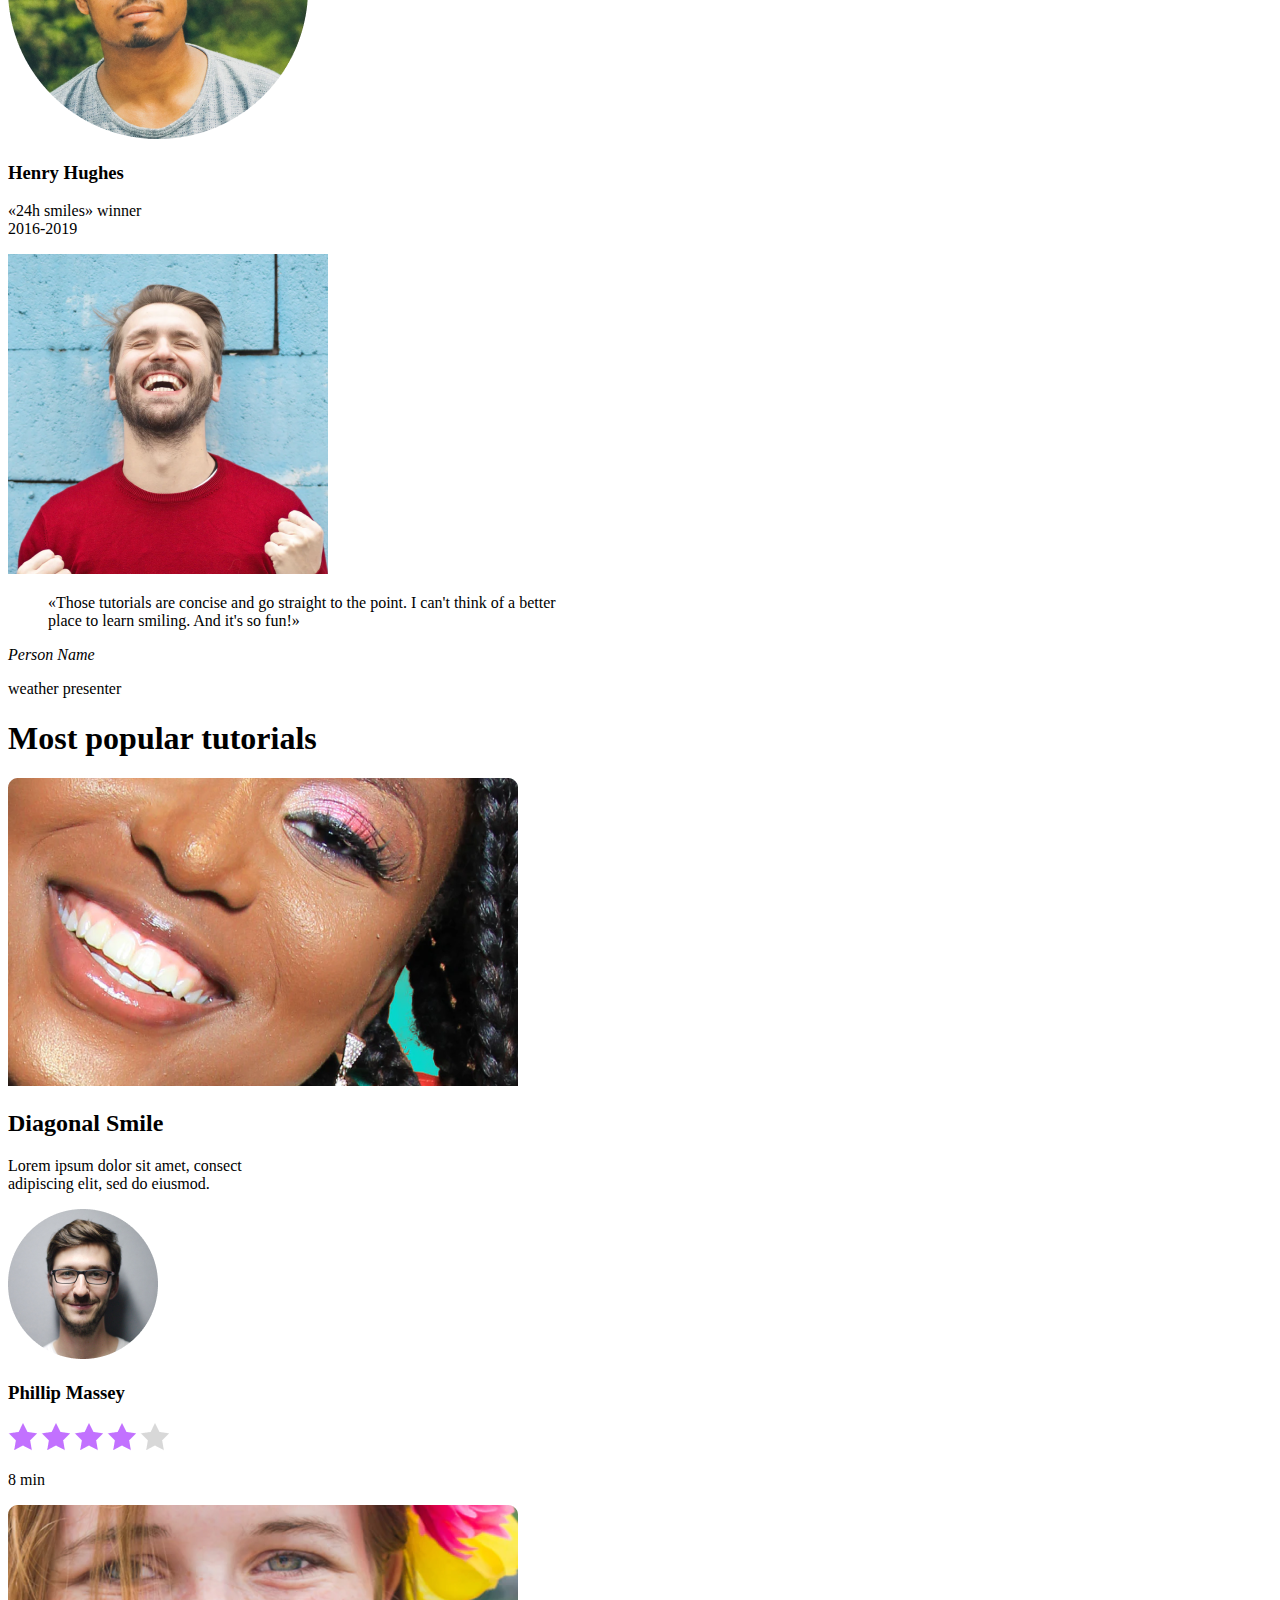
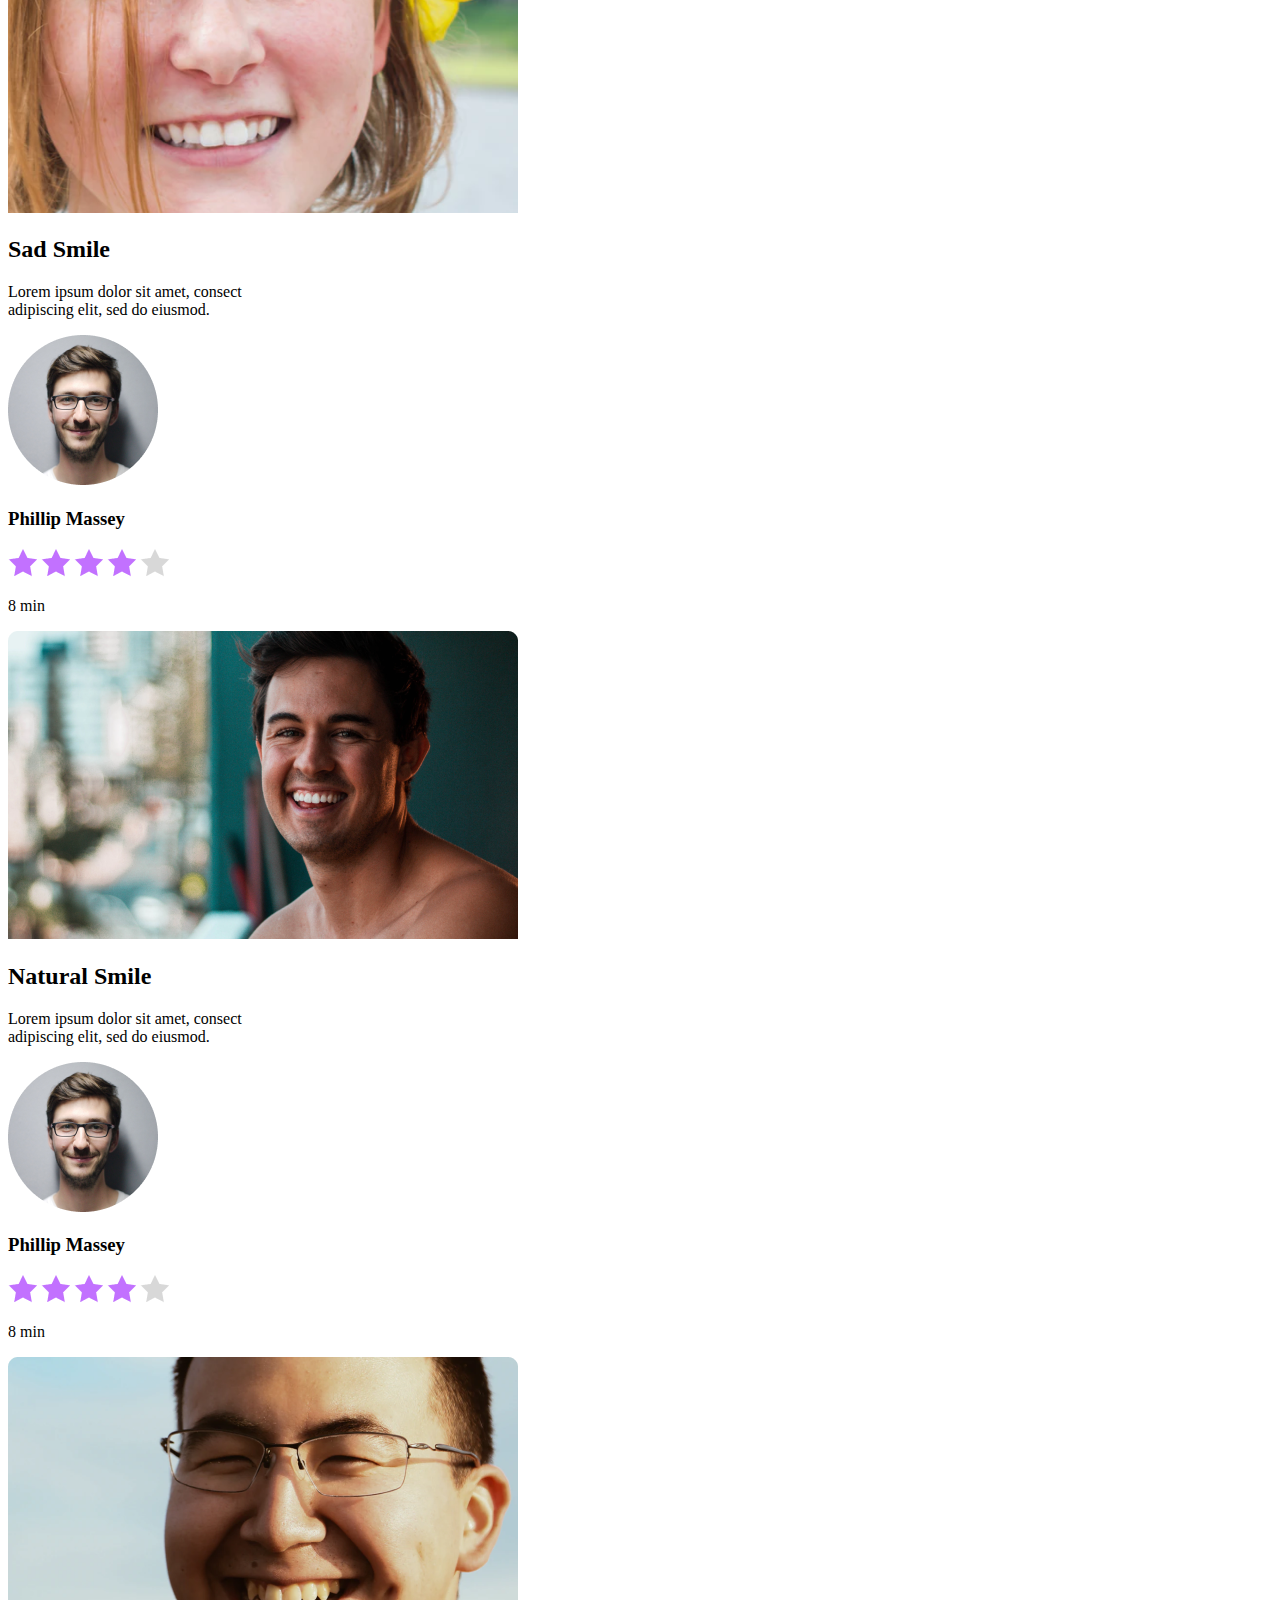
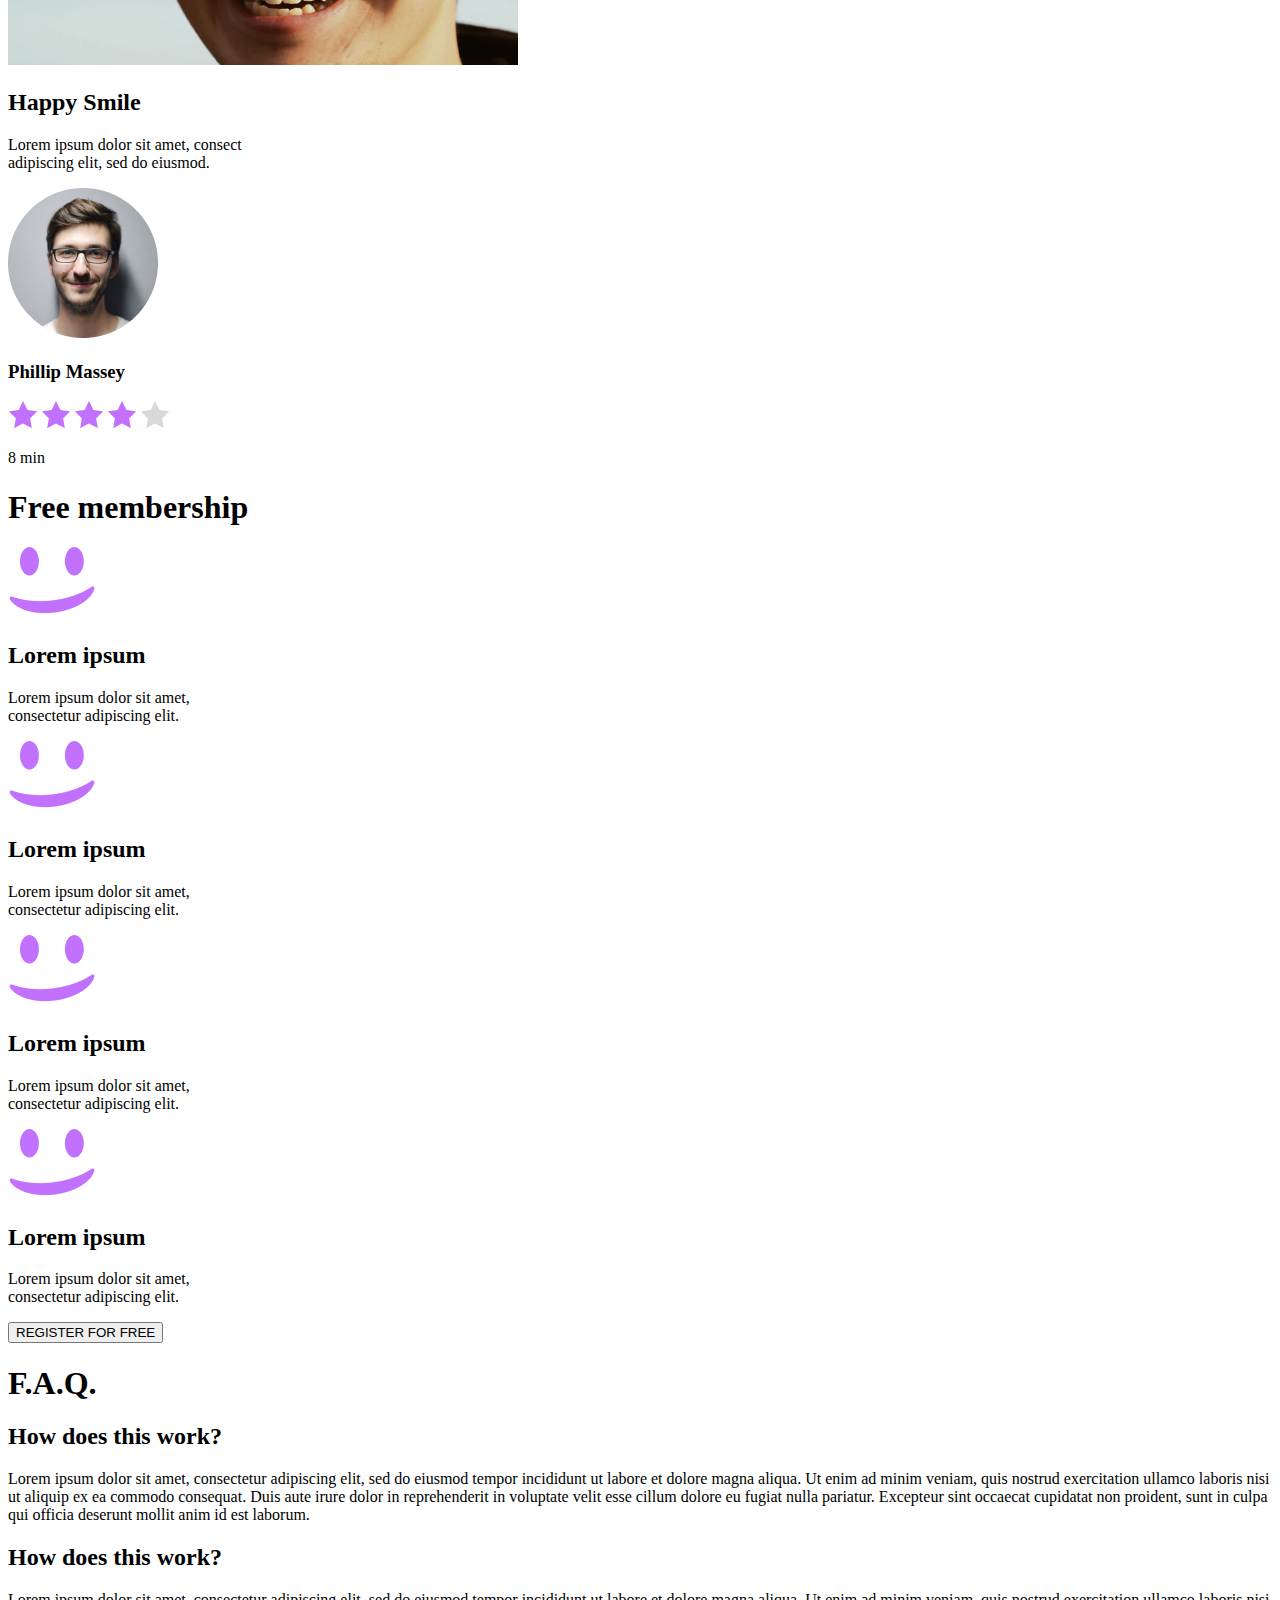
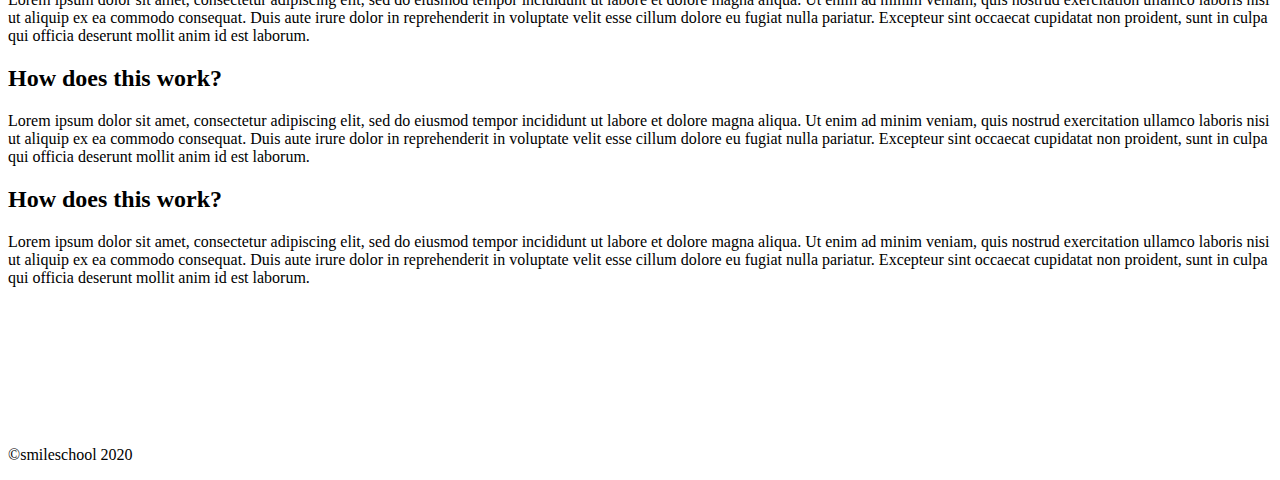
==== commit cd2a77df: "fix images" ====
--- a/html_advanced/index.html
+++ b/html_advanced/index.html
@@ -232,7 +232,7 @@
                 <!-- block used later for centering the footer content -->
                 <div>
                     <div>
-                        <img src="images/SmileScholl.png" alt="Logo SmileSchool">
+                        <img src="images/SmileSchool.png" alt="Logo SmileSchool">
                         <div>
                             <a href="#"><img src="images/LinkFacebook.png" alt="Link Facebook"></a>
                             <a href="#"><img src="images/LinkTwitter.png" alt="Link Twitter"></a>
